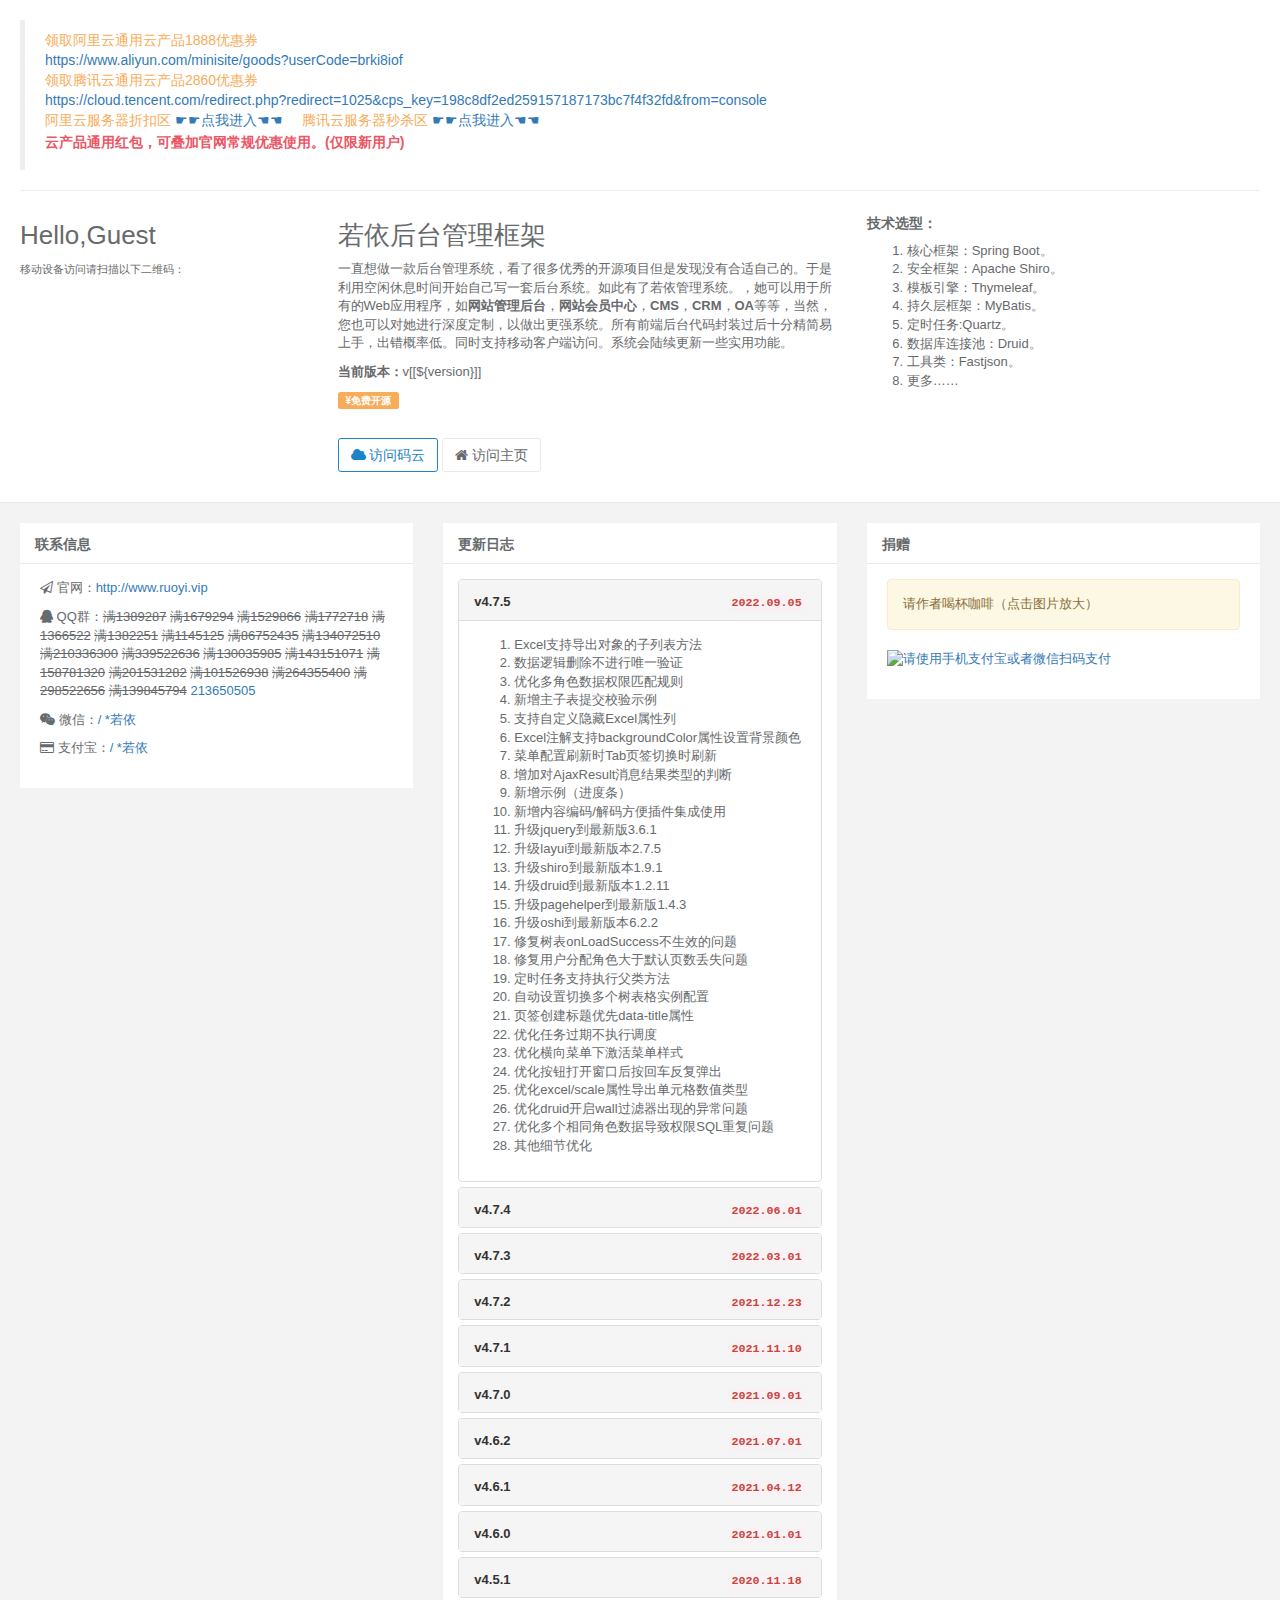
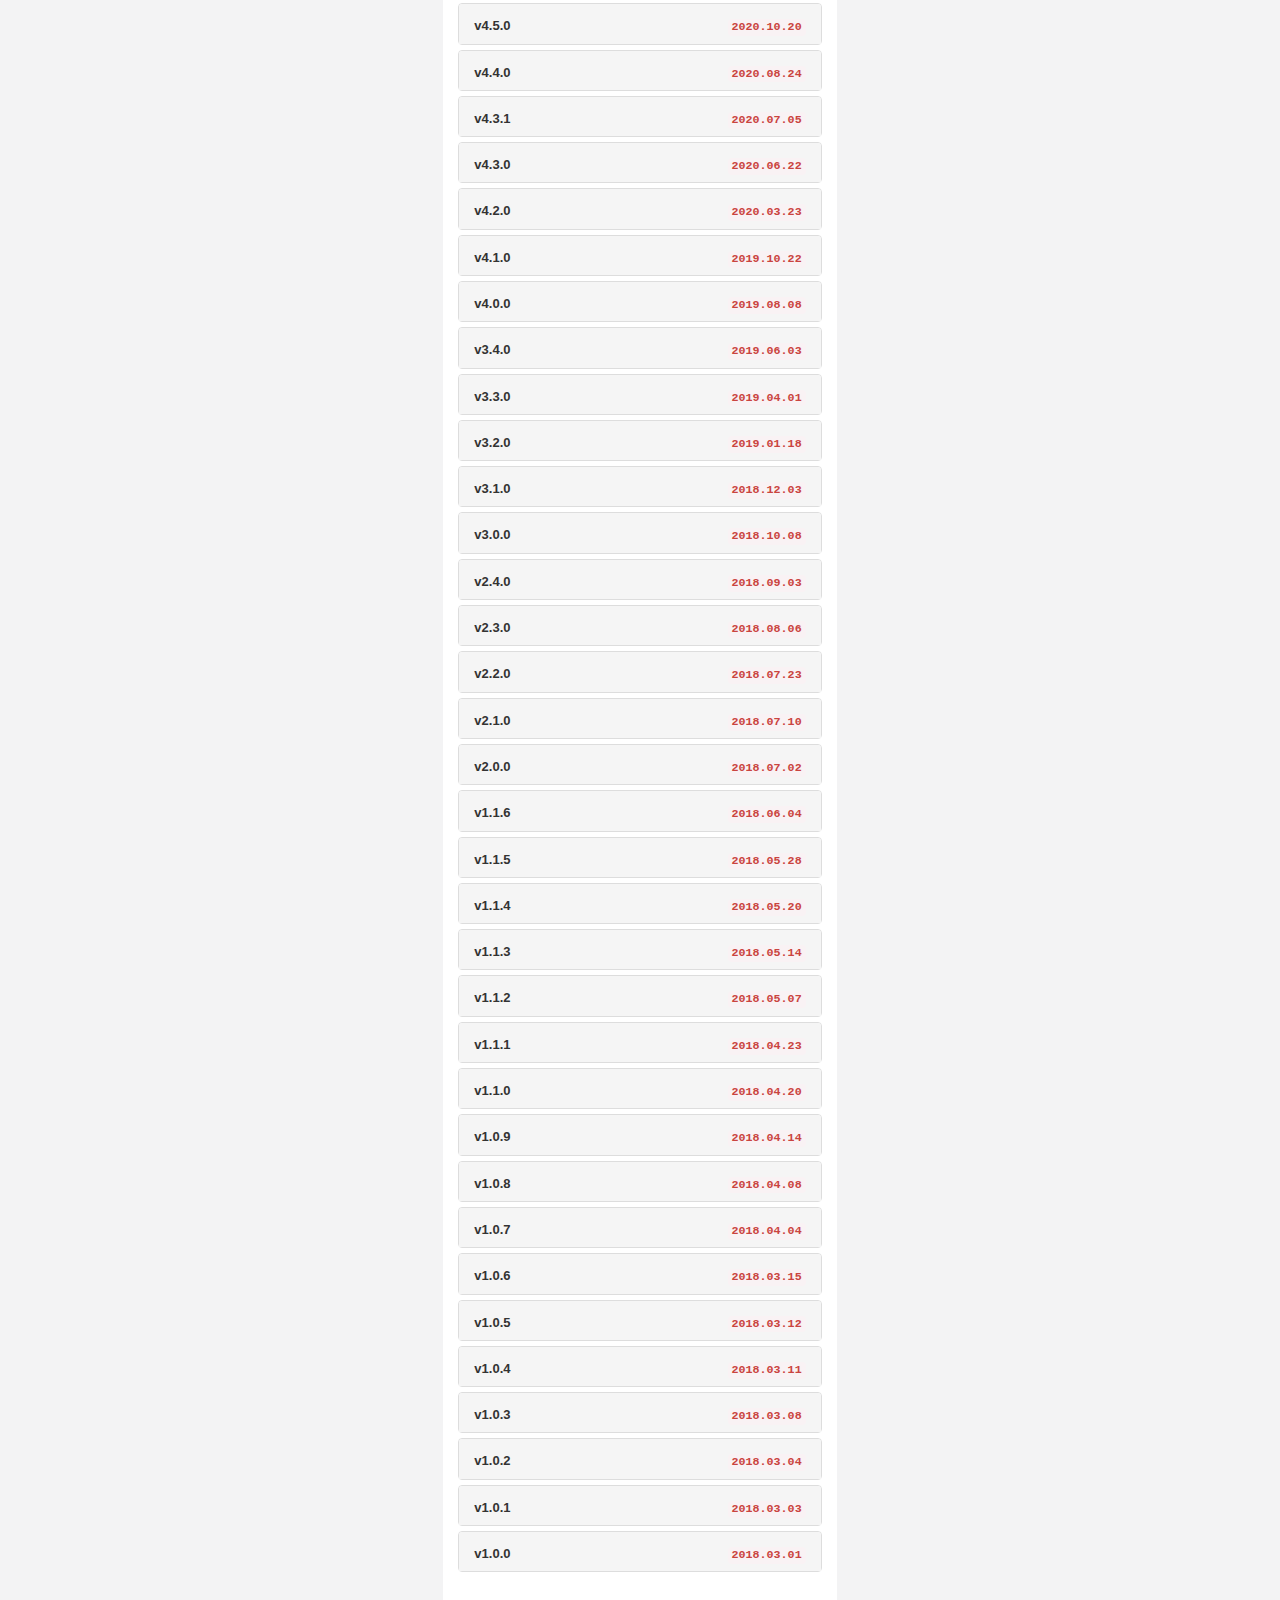
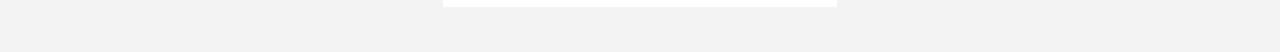
==== src/main/resources/templates/main.html @ b93d5a01 "pugg" ====
<!DOCTYPE html>
<html  lang="zh" xmlns:th="http://www.thymeleaf.org">
<head>
    <meta charset="utf-8">
    <meta name="viewport" content="width=device-width, initial-scale=1.0">
    <!--360浏览器优先以webkit内核解析-->
    <title>若依介绍</title>
    <link rel="shortcut icon" href="favicon.ico">
    <link href="../static/css/bootstrap.min.css" th:href="@{/css/bootstrap.min.css}" rel="stylesheet"/>
    <link href="../static/css/font-awesome.min.css" th:href="@{/css/font-awesome.min.css}" rel="stylesheet"/>
    <link href="../static/css/style.min.css" th:href="@{/css/style.min.css}" rel="stylesheet"/>
</head>

<body class="gray-bg">
    <div class="row border-bottom white-bg dashboard-header">
        <div class="col-sm-12">
            <blockquote class="text-warning" style="font-size:14px">
                                           领取阿里云通用云产品1888优惠券
                <br><a target="_blank" href="https://www.aliyun.com/minisite/goods?userCode=brki8iof">https://www.aliyun.com/minisite/goods?userCode=brki8iof</a><br>
                                           领取腾讯云通用云产品2860优惠券
                <br><a target="_blank" href="https://cloud.tencent.com/redirect.php?redirect=1025&cps_key=198c8df2ed259157187173bc7f4f32fd&from=console">https://cloud.tencent.com/redirect.php?redirect=1025&cps_key=198c8df2ed259157187173bc7f4f32fd&from=console</a><br>
                                           阿里云服务器折扣区 <a target="_blank" href="http://aly.ruoyi.vip">☛☛点我进入☚☚</a> &nbsp;&nbsp;&nbsp; 腾讯云服务器秒杀区 <a target="_blank" href="http://txy.ruoyi.vip">☛☛点我进入☚☚</a><br>
                <h4 class="text-danger">云产品通用红包，可叠加官网常规优惠使用。(仅限新用户)</h4>
            </blockquote>

            <hr>
        </div>
        <div class="col-sm-3">
            <h2>Hello,Guest</h2>
            <small>移动设备访问请扫描以下二维码：</small>
            <br>
            <br>
            <img th:src="@{/img/qr_code.png}" width="100%" style="max-width:264px;">
            <br>
        </div>
        <div class="col-sm-5">
            <h2>若依后台管理框架</h2>
            <p>一直想做一款后台管理系统，看了很多优秀的开源项目但是发现没有合适自己的。于是利用空闲休息时间开始自己写一套后台系统。如此有了若依管理系统。，她可以用于所有的Web应用程序，如<b>网站管理后台</b>，<b>网站会员中心</b>，<b>CMS</b>，<b>CRM</b>，<b>OA</b>等等，当然，您也可以对她进行深度定制，以做出更强系统。所有前端后台代码封装过后十分精简易上手，出错概率低。同时支持移动客户端访问。系统会陆续更新一些实用功能。</p>
            <p>
                <b>当前版本：</b><span>v[[${version}]]</span>
            </p>
            <p>
                <span class="label label-warning">&yen;免费开源</span>
            </p>
            <br>
            <p>
                <a class="btn btn-success btn-outline" href="https://gitee.com/y_project/RuoYi" target="_blank">
                    <i class="fa fa-cloud"> </i> 访问码云
                </a>
                <a class="btn btn-white btn-bitbucket" href="http://ruoyi.vip" target="_blank">
                    <i class="fa fa-home"></i> 访问主页
                </a>
            </p>
        </div>
        <div class="col-sm-4">
            <h4>技术选型：</h4>
            <ol>
                <li>核心框架：Spring Boot。</li>
                <li>安全框架：Apache Shiro。</li>
                <li>模板引擎：Thymeleaf。</li>
                <li>持久层框架：MyBatis。</li>
				<li>定时任务:Quartz。</li>
                <li>数据库连接池：Druid。</li>
                <li>工具类：Fastjson。</li>
                <li>更多……</li>
            </ol>
        </div>

    </div>
    <div class="wrapper wrapper-content">
        <div class="row">
            <div class="col-sm-4">

                <div class="ibox float-e-margins">
                    <div class="ibox-title">
                        <h5>联系信息</h5>

                    </div>
                    <div class="ibox-content">
                        <p><i class="fa fa-send-o"></i> 官网：<a href="http://www.ruoyi.vip" target="_blank">http://www.ruoyi.vip</a>
                        </p>
                        <p><i class="fa fa-qq"></i> QQ群：<s>满1389287</s> <s>满1679294</s> <s>满1529866</s> <s>满1772718</s> <s>满1366522</s> <s>满1382251</s> <s>满1145125</s> <s>满86752435</s> <s>满134072510</s> <s>满210336300</s> <s>满339522636</s> <s>满130035985</s> <s>满143151071</s> <s>满158781320</s> <s>满201531282</s> <s>满101526938</s> <s>满264355400</s> <s>满298522656</s> <s>满139845794</s> <a href="https://jq.qq.com/?_wv=1027&k=p86p2AJX" target="_blank">213650505</a> 
                        </p>
                        <p><i class="fa fa-weixin"></i> 微信：<a href="javascript:;">/ *若依</a>
                        </p>
                        <p><i class="fa fa-credit-card"></i> 支付宝：<a href="javascript:;" class="支付宝信息">/ *若依</a>
                        </p>
                    </div>
                </div>
            </div>
            <div class="col-sm-4">
                <div class="ibox float-e-margins">
                    <div class="ibox-title">
                        <h5>更新日志</h5>
                    </div>
                    <div class="ibox-content no-padding">
                        <div class="panel-body">
                            <div class="panel-group" id="version">
                            <div class="panel panel-default">
								<div class="panel-heading">
								   <h5 class="panel-title">
									   <a data-toggle="collapse" data-parent="#version" href="#v475">v4.7.5</a><code class="pull-right">2022.09.05</code>
								   </h5>
								</div>
								<div id="v475" class="panel-collapse collapse in">
									<div class="panel-body">
									   <ol>
									        <li>Excel支持导出对象的子列表方法</li>
									        <li>数据逻辑删除不进行唯一验证</li>
									        <li>优化多角色数据权限匹配规则</li>
									        <li>新增主子表提交校验示例</li>
									        <li>支持自定义隐藏Excel属性列</li>
									        <li>Excel注解支持backgroundColor属性设置背景颜色</li>
									        <li>菜单配置刷新时Tab页签切换时刷新</li>
									        <li>增加对AjaxResult消息结果类型的判断</li>
									        <li>新增示例（进度条）</li>
									        <li>新增内容编码/解码方便插件集成使用</li>
									        <li>升级jquery到最新版3.6.1</li>
									        <li>升级layui到最新版本2.7.5</li>
									        <li>升级shiro到最新版本1.9.1</li>
									        <li>升级druid到最新版本1.2.11</li>
									        <li>升级pagehelper到最新版1.4.3</li>
									        <li>升级oshi到最新版本6.2.2</li>
									        <li>修复树表onLoadSuccess不生效的问题</li>
											<li>修复用户分配角色大于默认页数丢失问题</li>
									        <li>定时任务支持执行父类方法</li>
									        <li>自动设置切换多个树表格实例配置</li>
									        <li>页签创建标题优先data-title属性</li>
									        <li>优化任务过期不执行调度</li>
									        <li>优化横向菜单下激活菜单样式</li>
									        <li>优化按钮打开窗口后按回车反复弹出</li>
									        <li>优化excel/scale属性导出单元格数值类型</li>
									        <li>优化druid开启wall过滤器出现的异常问题</li>
									        <li>优化多个相同角色数据导致权限SQL重复问题</li>
									        <li>其他细节优化</li>
										</ol>
									</div>
								</div>
							</div>
                            <div class="panel panel-default">
								<div class="panel-heading">
								   <h5 class="panel-title">
									   <a data-toggle="collapse" data-parent="#version" href="#v474">v4.7.4</a><code class="pull-right">2022.06.01</code>
								   </h5>
								</div>
								<div id="v474" class="panel-collapse collapse">
									<div class="panel-body">
									   <ol>
									        <li>用户头像上传图片格式限制</li>
									        <li>Excel注解支持color属性设置字体颜色</li>
									        <li>设置分页参数默认值</li>
									        <li>主子表操作列新增单个删除</li>
									        <li>定时任务检查Bean包名是否为白名单配置</li>
									        <li>升级spring-boot到最新版本2.5.14</li>
									        <li>升级shiro到最新版本1.9.0</li>
									        <li>升级oshi到最新版本6.1.6</li>
									        <li>升级fastjson到最新版1.2.83 安全修复版本</li>
									        <li>文件上传兼容Weblogic环境</li>
									        <li>新增清理分页的线程变量方法</li>
									        <li>新增获取不带后缀文件名称方法</li>
									        <li>用户缓存信息添加部门ancestors祖级列表</li>
									        <li>自定义ShiroFilterFactoryBean防止中文请求被拦截</li>
									        <li>字典类型必须以字母开头，且只能为（小写字母，数字，下滑线）</li>
									        <li>优化IP地址获取到多个的问题</li>
									        <li>优化表格冻结列阴影效果显示</li>
									        <li>优化菜单侧边栏滚动条尺寸及颜色</li>
									        <li>优化显示顺序orderNum类型为整型</li>
									        <li>优化接口使用泛型使其看到响应属性字段</li>
									        <li>优化导出数据LocalDateTime类型无数据问题</li>
									        <li>修复导入Excel时字典字段类型为Long转义为空问题</li>
									        <li>优化导出excel单元格验证,包含变更为开头.防止正常内容被替换</li>
									        <li>修复URL类型回退键被禁止问题</li>
									        <li>修复表格客户端分页序号显示错误问题</li>
									        <li>修复代码生成拖拽多次出现的排序不正确问题</li>
									        <li>修复表格打印组件不识别多层对象属性值问题</li>
									        <li>修复操作日志查询类型条件为0时会查到所有数据</li>
									        <li>修复Excel注解prompt/combo同时使用不生效问题</li>
									        <li>修复初始化多表格处理回调函数时获取的表格配置不一致问题</li>
									        <li>其他细节优化</li>
										</ol>
									</div>
								</div>
							</div>
                            <div class="panel panel-default">
								<div class="panel-heading">
								   <h5 class="panel-title">
									   <a data-toggle="collapse" data-parent="#version" href="#v473">v4.7.3</a><code class="pull-right">2022.03.01</code>
								   </h5>
								</div>
								<div id="v473" class="panel-collapse collapse">
									<div class="panel-body">
									   <ol>
									        <li>表格树支持分页/异步加载</li>
									        <li>代码生成预览支持复制内容</li>
									        <li>定时任务默认保存到内存中执行</li>
									        <li>代码生成同步保留必填/类型选项</li>
									        <li>页面若未匹配到字典标签则返回原字典值</li>
									        <li>用户访问控制时校验数据权限，防止越权</li>
									        <li>导出Excel时屏蔽公式，防止CSV注入风险</li>
									        <li>升级spring-boot到最新版本2.5.10</li>
									        <li>升级spring-boot-mybatis到最新版2.2.2</li>
									        <li>升级pagehelper到最新版1.4.1</li>
									        <li>升级oshi到最新版本6.1.2</li>
									        <li>升级bootstrap-table到最新版本1.19.1</li>
									        <li>服务监控新增运行参数信息显示</li>
									        <li>定时任务目标字符串验证包名白名单</li>
									        <li>文件上传接口新增原/新文件名返回参数</li>
									        <li>定时任务屏蔽违规的字符</li>
									        <li>分页数据新增分页参数合理化参数</li>
									        <li>表格父子视图添加点击事件打开示例</li>
									        <li>优化上传文件名称命名规则</li>
									        <li>优化加载字典缓存数据</li>
									        <li>优化任务队列满时任务拒绝策略</li>
									        <li>优化IE11上传预览不显示的问题</li>
									        <li>优化Excel格式化不同类型的日期对象</li>
									        <li>优化国际化配置多余的zh请求问题</li>
									        <li>优化新版Chrome浏览器回退出现的遮罩层</li>
									        <li>修复EMAIL类型回退键被禁止问题</li>
									        <li>修复Xss注解字段值为空时的异常问题</li>
									        <li>其他细节优化</li>
										</ol>
									</div>
								</div>
							</div>
                            <div class="panel panel-default">
								<div class="panel-heading">
								   <h5 class="panel-title">
									   <a data-toggle="collapse" data-parent="#version" href="#v472">v4.7.2</a><code class="pull-right">2021.12.23</code>
								   </h5>
								</div>
								<div id="v472" class="panel-collapse collapse">
									<div class="panel-body">
									   <ol>
									        <li>自定义xss校验注解实现</li>
									        <li>进入修改页面方法添加权限标识</li>
									        <li>代码生成创建按钮添加超级管理员权限</li>
									        <li>代码生成创建表检查关键字，防止注入风险</li>
									        <li>修复定时任务多参数逗号分隔的问题</li>
									        <li>修复表格插件一起使用出现的声明报错问题</li>
									        <li>修复代码生成主子表模板删除方法缺少事务</li>
									        <li>升级oshi到最新版本v5.8.6</li>
									        <li>升级velocity到最新版本2.3</li>
									        <li>升级fastjson到最新版1.2.79</li>
									        <li>升级log4j2到最新版2.17.0 防止漏洞风险</li>
									        <li>升级thymeleaf到最新版3.0.14 阻止远程代码执行漏洞</li>
									        <li>优化修改/授权角色实时生效</li>
									        <li>修整tomcat配置参数已过期问题</li>
									        <li>前端添加单独的二代身份证校验</li>
									        <li>优化新增部门时验证用户所属部门</li>
									        <li>优化查询用户的角色组&岗位组代码</li>
									        <li>请求分页方法设置成通用方便灵活调用</li>
									        <li>优化日期类型错误提示与图标重叠问题</li>
									        <li>其他细节优化</li>
										</ol>
									</div>
								</div>
							</div>
                            <div class="panel panel-default">
								<div class="panel-heading">
								   <h5 class="panel-title">
									   <a data-toggle="collapse" data-parent="#version" href="#v471">v4.7.1</a><code class="pull-right">2021.11.10</code>
								   </h5>
								</div>
								<div id="v471" class="panel-collapse collapse">
									<div class="panel-body">
									   <ol>
									        <li>新增是否开启页签功能</li>
									        <li>代码生成的模块增加创建表功能</li>
									        <li>Excel导入支持@Excels注解</li>
									        <li>Excel注解支持导入导出标题信息</li>
									        <li>Excel注解支持自定义数据处理器</li>
									        <li>日志注解新增是否保存响应参数</li>
									        <li>防重提交注解支持配置间隔时间/提示消息</li>
									        <li>网页部分操作禁止使用后退键（Backspace）</li>
									        <li>实例演示中增加多层窗口获取值</li>
									        <li>弹出层openOptions增加动画属性</li>
									        <li>升级spring-boot到最新版本2.5.6</li>
									        <li>升级spring-boot-mybatis到最新版2.2.0</li>
									        <li>升级pagehelper到最新版1.4.0</li>
									        <li>升级oshi到最新版本v5.8.2</li>
									        <li>升级druid到最新版1.2.8</li>
									        <li>升级fastjson到最新版1.2.78</li>
									        <li>升级thymeleaf-extras-shiro到最新版本v2.1.0</li>
									        <li>升级bootstrap-fileinput到最新版本v5.2.4</li>
									        <li>修改阿里云maven仓库地址为新版地址</li>
									        <li>定时任务屏蔽违规字符</li>
									        <li>增加sendGet无参请求方法</li>
									        <li>代码生成去掉多余的排序字段</li>
									        <li>优化启动脚本参数优化</li>
									        <li>优化页签关闭右侧清除iframe元素</li>
									        <li>优化多表格切换表单查询参数</li>
									        <li>优化表格实例切换event不能为空</li>
									        <li>优化mybatis全局默认的执行器</li>
									        <li>优化导入Excel数据关闭时清理file</li>
									        <li>优化Excel导入图片可能出现的异常</li>
									        <li>优化记录登录信息，防止不必要的修改</li>
									        <li>优化aop语法，使用spring自动注入注解</li>
									        <li>修复无法被反转义问题</li>
									        <li>修复拖拽行数据错位问题</li>
									        <li>修复新窗口打开页面关闭弹窗报错</li>
									        <li>修复富文本回退键被禁止&控制台报错问题</li>
									        <li>修复自定义弹出层全屏参数无效问题</li>
									        <li>修复树表代码生成短字段无法识别问题</li>
									        <li>修复apple/webkit浏览器时间无法格式化</li>
									        <li>修复后端主子表代码模板方法名生成错误问题</li>
									        <li>修复swagger没有指定dataTypeClass导致启动出现warn日志</li>
									        <li>其他细节优化</li>
										</ol>
									</div>
								</div>
							</div>
                            <div class="panel panel-default">
								<div class="panel-heading">
								   <h5 class="panel-title">
									   <a data-toggle="collapse" data-parent="#version" href="#v470">v4.7.0</a><code class="pull-right">2021.09.01</code>
								   </h5>
								</div>
								<div id="v470" class="panel-collapse collapse">
									<div class="panel-body">
									   <ol>
									        <li>优化弹出层显示在顶层窗口</li>
									        <li>定时任务支持在线生成cron表达式</li>
									        <li>Excel注解支持Image图片导入</li>
									        <li>支持配置是否开启记住我功能</li>
									        <li>修改时检查用户数据权限范围</li>
									        <li>表单重置开始/结束时间控件</li>
									        <li>新增多图上传示例</li>
									        <li>启用父部门状态排除顶级节点</li>
									        <li>富文本默认dialogsInBody属性</li>
									        <li>去除默认分页合理化参数</li>
									        <li>顶部菜单跳转添加绝对路径</li>
									        <li>升级oshi到最新版本v5.8.0</li>
									        <li>升级shiro到最新版本v1.8.0</li>
									        <li>升级commons.io到最新版本v2.11.0</li>
									        <li>升级jquery到最新版v3.6.0</li>
									        <li>升级icheck到最新版v1.0.3</li>
									        <li>升级layer到最新版本v3.5.1</li>
									        <li>升级layui到最新版本v2.6.8</li>
									        <li>升级laydate到最新版本v5.3.1</li>
									        <li>升级select2到最新版v4.0.13</li>
									        <li>升级cropper到最新版本v1.5.12</li>
									        <li>升级summernote到最新版本v0.8.18</li>
									        <li>升级duallistbox到最新版本v3.0.9</li>
									        <li>升级jquery.validate到最新版本v1.19.3</li>
									        <li>升级bootstrap-suggest到最新版本v0.1.29</li>
									        <li>升级bootstrap-select到最新版本v1.13.18</li>
									        <li>升级bootstrap-fileinput到最新版本v5.2.3</li>
									        <li>查询表格指定列值增加是否去重属性</li>
									        <li>删除sourceMappingURL源映射</li>
									        <li>去除多余的favicon.ico引入</li>
									        <li>优化代码生成模板</li>
									        <li>优化XSS跨站脚本过滤</li>
									        <li>补充定时任务表字段注释</li>
									        <li>定时任务屏蔽ldap远程调用</li>
									        <li>定时任务屏蔽http(s)远程调用</li>
									        <li>定时任务对检查异常进行事务回滚</li>
									        <li>调度日志详细页添加关闭按钮</li>
									        <li>优化异常打印输出信息</li>
									        <li>优化移动端进入首页样式</li>
									        <li>优化用户操作不能删除自己</li>
									        <li>默认开始/结束时间绑定控件选择类型</li>
									        <li>其他细节优化</li>
										</ol>
									</div>
								</div>
							</div>
                            <div class="panel panel-default">
								<div class="panel-heading">
								   <h5 class="panel-title">
									   <a data-toggle="collapse" data-parent="#version" href="#v462">v4.6.2</a><code class="pull-right">2021.07.01</code>
								   </h5>
								</div>
								<div id="v462" class="panel-collapse collapse">
									<div class="panel-body">
									   <ol>
									        <li>优化参数&字典缓存操作</li>
									        <li>新增表格参数（导出方式&导出文件类型）</li>
									        <li>新增表格示例（自定义视图分页）</li>
									        <li>新增示例（表格列拖拽）</li>
									        <li>集成yuicompressor实现(CSS/JS压缩)</li>
									        <li>新增表格参数（是否支持打印页面showPrint）</li>
									        <li>支持bat脚本执行应用</li>
									        <li>修复存在的SQL注入漏洞问题</li>
									        <li>定时任务屏蔽rmi远程调用</li>
									        <li>导出Excel文件支持数据流下载方式</li>
									        <li>实例演示弹层组件增加相册层示例</li>
									        <li>删除操作日志记录信息</li>
									        <li>增加表格重置分页的参数</li>
									        <li>限制超级管理员不允许操作</li>
									        <li>树级结构更新子节点使用replaceFirst</li>
									        <li>支持动态生成密匙，防止默认密钥泄露</li>
									        <li>升级pagehelper到最新版1.3.1</li>
									        <li>升级oshi到最新版本v5.7.4</li>
									        <li>升级swagger到最新版本v3.0.0</li>
									        <li>升级commons.io到最新版本v2.10.0</li>
									        <li>升级commons.fileupload到最新版本v1.4</li>
									        <li>升级bootstrap-table到最新版本v1.18.3</li>
									        <li>升级druid到最新版本v1.2.6</li>
									        <li>升级fastjson到最新版1.2.76</li>
									        <li>升级layui到最新版本v2.6.6</li>
									        <li>升级layer到最新版本v3.5.0</li>
									        <li>升级laydate到最新版本v5.3.0</li>
									        <li>优化表格树移动端&边框显示</li>
									        <li>新增表格刷新options配置方法</li>
									        <li>优化图片工具类读取文件，防止异常</li>
									        <li>修复表格图片预览移动端宽高无效问题</li>
									        <li>主子表通用操作封装处理增加文本域类型</li>
									        <li>日志注解兼容获取json类型的参数</li>
									        <li>修复表单向导插件有滚动条时底部工具栏无法固定问题</li>
									        <li>修复导出角色数据范围翻译缺少仅本人</li>
									        <li>修正Velocity模板初始字符集</li>
									        <li>升级mybatis到最新版3.5.6 阻止远程代码执行漏洞</li>
									        <li>优化代码生成导出模板名称</li>
									        <li>修改个人中心密码长度提醒</li>
									        <li>实例演示中弹出表格增加以回调形式回显到父窗体</li>
									        <li>修复登录页面弹窗文字不显示的问题</li>
									        <li>其他细节优化</li>
										</ol>
									</div>
								</div>
							</div>
                            <div class="panel panel-default">
								<div class="panel-heading">
								   <h5 class="panel-title">
									   <a data-toggle="collapse" data-parent="#version" href="#v461">v4.6.1</a><code class="pull-right">2021.04.12</code>
								   </h5>
								</div>
								<div id="v461" class="panel-collapse collapse">
									<div class="panel-body">
									   <ol>
									        <li>新增IE浏览器版本过低提示页面</li>
									        <li>新增详细信息tab页签方式</li>
									        <li>新增解锁屏幕打开上次页签</li>
									        <li>数据监控默认账户密码防止越权访问</li>
									        <li>新增表格示例（导出选择列）</li>
									        <li>个人信息添加手机&邮箱重复验证</li>
									        <li>个人中心刷新后样式问题</li>
									        <li>操作日志返回参数添加非空验证</li>
									        <li>velocity剔除commons-collections版本，防止3.2.1版本的反序列化漏洞</li>
									        <li>子表模板默认日期格式化</li>
									        <li>代码生成预览语言根据后缀名高亮显示</li>
									        <li>代码生成主子表相同字段导致数据问题</li>
									        <li>升级SpringBoot到最新版本2.2.13</li>
									        <li>升级shiro到最新版1.7.1 阻止身份认证绕过漏洞</li>
									        <li>升级bootstrapTable到最新版本v1.18.2</li>
									        <li>升级bootstrapTable相关组件到最新版本v1.18.2</li>
									        <li>升级fastjson到最新版1.2.75</li>
									        <li>升级druid到最新版本v1.2.4</li>
									        <li>升级oshi到最新版本v5.6.0</li>
									        <li>修改ip字段长度防止ipv6地址长度不够</li>
									        <li>搜索建议示例选择后隐藏列表</li>
									        <li>主子表示例增加初始化数据</li>
									        <li>优化Excel导入增加空行判断</li>
									        <li>修复横向菜单无法打开页签问题</li>
									        <li>修复导入数据为负浮点数时，导入结果会丢失精度问题</li>
									        <li>优化更多操作按钮左侧移入内容闪现消失情况</li>
									        <li>修复主子表提交中列隐藏后出现列偏移问题</li>
									        <li>单据打印网页时通过hidden-print隐藏元素</li>
									        <li>表格销毁清除记住选择数据</li>
									        <li>增加表格动态列示例</li>
									        <li>代码生成选择主子表关联元素必填</li>
									        <li>tree根据Id和Name选中指定节点增加空判断</li>
									        <li>其他细节优化</li>
										</ol>
									</div>
								</div>
							</div>
                            <div class="panel panel-default">
								<div class="panel-heading">
								   <h5 class="panel-title">
									   <a data-toggle="collapse" data-parent="#version" href="#v46">v4.6.0</a><code class="pull-right">2021.01.01</code>
								   </h5>
								</div>
								<div id="v46" class="panel-collapse collapse">
									<div class="panel-body">
									   <ol>
									        <li>新增缓存监控管理</li>
									        <li>新增锁定屏幕功能</li>
									        <li>菜单新增是否刷新页面</li>
									        <li>删除用户和角色解绑关联</li>
									        <li>新增密码强度字符范围提示</li>
									        <li>防止匿名访问进行过滤</li>
									        <li>升级SpringBoot到最新版本2.2.12</li>
									        <li>升级poi到最新版本4.1.2</li>
									        <li>升级bitwalker到最新版本1.21</li>
									        <li>升级bootstrap-fileinput到最新版本5.1.3</li>
									        <li>升级bootstrapTable到最新版本v1.18.0</li>
									        <li>升级bootstrapTable相关组件到最新版本v1.18.0</li>
									        <li>升级oshi到最新版本v5.3.6</li>
									        <li>新增示例（标签 & 提示）</li>
									        <li>添加单据打印示例</li>
									        <li>修改表格初始参数sortName默认值为undefined</li>
									        <li>新增表格参数（自定义打印页面模板printPageBuilder）</li>
									        <li>新增表格参数（是否显示行间隔色striped）</li>
									        <li>新增表格参数（渲染完成后执行的事件onPostBody）</li>
									        <li>Excel注解支持Image图片导出</li>
									        <li>Excel支持注解align对齐方式</li>
									        <li>Excel支持导入Boolean型数据</li>
									        <li>主子表操作添加通用addColumn方法</li>
									        <li>代码生成日期控件区分范围</li>
									        <li>代码生成数据库文本类型生成表单文本域</li>
									        <li>修复生成主子表外键名错误</li>
									        <li>选项卡新增是否刷新属性</li>
									        <li>修复树表格表头跟表格宽度不同步的问题</li>
									        <li>表格树加载完成触发tooltip方法</li>
									        <li>使用widthUnit定义树表格选项单位</li>
									        <li>修复主子表editColumn序列问题</li>
									        <li>修复添加全屏在无参数时没有替换url参数问题</li>
									        <li>弹出层openOptions移动端自适应</li>
									        <li>防止错误页返回主页出现嵌套问题</li>
									        <li>设置回显数据字典验证防止空值</li>
									        <li>其他细节优化</li>
										</ol>
									</div>
								</div>
							</div>
                            <div class="panel panel-default">
								<div class="panel-heading">
								   <h5 class="panel-title">
									   <a data-toggle="collapse" data-parent="#version" href="#v451">v4.5.1</a><code class="pull-right">2020.11.18</code>
								   </h5>
								</div>
								<div id="v451" class="panel-collapse collapse">
									<div class="panel-body">
									   <ol>
									        <li>阻止任意文件下载漏洞</li>
									        <li>升级shiro到最新版1.7.0 阻止权限绕过漏洞</li>
									        <li>升级druid到最新版本v1.2.2</li>
									        <li>新增表格行触发事件（onCheck、onUncheck、onCheckAll、onUncheckAll）</li>
									        <li>修复多页签关闭非当前选项出现空白问题</li>
									        <li>代码生成预览支持高亮显示</li>
									        <li>mapperLocations配置支持分隔符</li>
									        <li>权限信息调整</li>
									        <li>个人中心头像和上传头像增加默认图片</li>
									        <li>全局配置类保持和其他应用命名相同</li>
										</ol>
									</div>
								</div>
							</div>
                            <div class="panel panel-default">
								<div class="panel-heading">
								   <h5 class="panel-title">
									   <a data-toggle="collapse" data-parent="#version" href="#v45">v4.5.0</a><code class="pull-right">2020.10.20</code>
								   </h5>
								</div>
								<div id="v45" class="panel-collapse collapse">
									<div class="panel-body">
									   <ol>
									        <li>新增菜单导航显示风格（default为左侧导航菜单，topnav为顶部导航菜单）</li>
									        <li>菜单&数据权限新增（展开/折叠 全选/全不选 父子联动）</li>
									        <li>账号密码支持自定义更新周期</li>
									        <li>初始密码支持自定义修改策略</li>
									        <li>新增校验用户修改新密码不能与旧密码相同</li>
									        <li>添加检查密码范围支持的特殊字符包括：~!@#$%^&*()-=_+</li>
									        <li>注册账号设置默认用户名称及密码最后更新时间</li>
									        <li>去除用户手机邮箱部门必填验证</li>
									        <li>新增日期格式化方法</li>
									        <li>代码生成添加bit类型</li>
									        <li>树结构加载添加callBack回调方法</li>
									        <li>修复用户管理页面滚动返回顶部条失效</li>
									        <li>修复代码生成模板文件上传组件缺少ctx的问题</li>
									        <li>限制系统内置参数不允许删除</li>
									        <li>新增表格列宽拖动插件</li>
									        <li>新增Ajax局部刷新demo</li>
									        <li>新增是否开启页脚功能</li>
									        <li>新增表格参数（通过自定义函数设置标题样式headerStyle）</li>
									        <li>新增表格参数（通过自定义函数设置页脚样式footerStyle）</li>
									        <li>修复窗体大小改变后浮动提示框失效问题</li>
									        <li>生成代码补充必填样式</li>
									        <li>生成页面时不忽略remark属性</li>
									        <li>字典数据列表页添加关闭按钮</li>
									        <li>Excel注解支持自动统计数据总和</li>
									        <li>升级springboot到2.1.17 提升安全性</li>
									        <li>升级pagehelper到最新版1.3.0</li>
									        <li>升级druid到最新版本v1.2.1</li>
									        <li>升级fastjson到最新版1.2.74</li>
									        <li>升级bootstrap-fileinput到最新版本5.1.2</li>
									        <li>升级oshi到最新版本v5.2.5</li>
									        <li>表单向导插件更换为jquery-smartwizard</li>
									        <li>修改主子表提交示例代码防止渲染失效</li>
									        <li>添加导入数据弹出窗体自定义宽高</li>
									        <li>用户信息参数返回忽略掉密码字段</li>
									        <li>优化关闭窗体添加index参数</li>
									        <li>回显数据字典（字符串数组）增加空值判断</li>
									        <li>修改前端密码长度校验和错误提示不符问题</li>
									        <li>AjaxResult重写put方法，以方便链式调用</li>
									        <li>增强验证码校验的语义，更易懂</li>
									        <li>导入excel整形值校验优化</li>
									        <li>Excel导出类型NUMERIC支持精度浮点类型</li>
									        <li>导出Excel调整targetAttr获取值方法，防止get方法不规范</li>
									        <li>输入框组验证错误后置图标提示颜色</li>
									        <li>上传媒体类型添加视频格式</li>
									        <li>数据权限判断参数类型</li>
									        <li>修正数据库字符串类型nvarchar</li>
									        <li>优化递归子节点</li>
									        <li>修复多表格搜索formId无效</li>
									        <li>其他细节优化</li>
										</ol>
									</div>
								</div>
							</div>
                            <div class="panel panel-default">
								<div class="panel-heading">
								   <h5 class="panel-title">
									   <a data-toggle="collapse" data-parent="#version" href="#v44">v4.4.0</a><code class="pull-right">2020.08.24</code>
								   </h5>
								</div>
								<div id="v44" class="panel-collapse collapse">
									<div class="panel-body">
									   <ol>
									        <li>升级bootstrapTable到最新版本1.17.1</li>
									        <li>升级shiro到最新版1.6.0 阻止权限绕过漏洞</li>
									        <li>升级fastjson到最新版1.2.73</li>
									        <li>代码生成支持同步数据库</li>
									        <li>代码生成支持富文本控件</li>
									        <li>用户密码支持自定义配置规则</li>
									        <li>新增表格自动刷新插件</li>
									        <li>新增表格打印配置插件</li>
									        <li>更换图片裁剪工具为cropper</li>
									        <li>Excel支持sort导出排序</li>
									        <li>代码生成支持自定义路径</li>
									        <li>代码生成支持选择上级菜单</li>
									        <li>代码生成支持上传控件</li>
									        <li>新增表格参数（自定义加载文本的字体大小loadingFontSize）</li>
									        <li>Excel注解支持设置BigDecimal精度&舍入规则</li>
									        <li>操作日志记录排除敏感属性字段</li>
									        <li>修复不同浏览器附件下载中文名乱码的问题</li>
									        <li>用户分配角色不允许选择超级管理员角色</li>
									        <li>更换表格冻结列插件</li>
									        <li>添加右侧冻结列示例</li>
									        <li>升级表格行编辑&移动端适应插件</li>
									        <li>修复更新表格插件后无法设置实例配置问题</li>
									        <li>修复更新表格插件后导致的主子表错误</li>
									        <li>修复页面存在多表格，回调函数res数据不正确问题</li>
									        <li>强退&过期清理登录帐号缓存会话</li>
									        <li>表格树标题内容支持html语义化标签</li>
									        <li>修复配置应用的访问路径首页页签重复问题</li>
									        <li>优化openTab打开时滚动到当前页签</li>
									        <li>表格请求方式method支持自定义配置</li>
									        <li>菜单页签联动优化</li>
									        <li>用户邮箱长度限制修改为50</li>
									        <li>主子表示例添加日期格式案例</li>
									        <li>修改表格行内编辑示例旧值参数</li>
									        <li>操作日志查询方式调整</li>
									        <li>唯一限制条件只返回单条数据</li>
									        <li>修改Excel设置STRING单元格类型</li>
									        <li>添加获取当前的环境配置方法</li>
									        <li>截取返回参数长度，防止超出异常</li>
									        <li>定时任务cron表达式验证</li>
									        <li>拆分表格插件，按需引入</li>
									        <li>多行文本框补齐必填错误提示背景</li>
									        <li>其他细节优化</li>
										</ol>
									</div>
								</div>
							</div>
                            <div class="panel panel-default">
								<div class="panel-heading">
								   <h5 class="panel-title">
									   <a data-toggle="collapse" data-parent="#version" href="#v431">v4.3.1</a><code class="pull-right">2020.07.05</code>
								   </h5>
								</div>
								<div id="v431" class="panel-collapse collapse">
									<div class="panel-body">
									   <ol>
									        <li>国家信息安全漏洞（请务必保持cipherKey密钥唯一性）</li>
									        <li>升级shiro到最新版1.5.3 阻止权限绕过漏洞</li>
									        <li>修改验证码在使用后清除，防止多次使用</li>
									        <li>检查字符支持小数点&降级改成异常提醒</li>
									        <li>openOptions函数中加入自定义maxmin属性</li>
									        <li>支持openOptions方法最大化</li>
									        <li>支持openOptions方法多个按钮回调</li>
									        <li>新增isLinkage支持页签与菜单联动</li>
									        <li>修改代码生成导入表结构出现异常页面不提醒问题</li>
									        <li>优化用户头像发生错误，则显示一个默认头像</li>
									        <li>Excel导出支持字典类型</li>
										</ol>
									</div>
								</div>
							</div>
                            <div class="panel panel-default">
								<div class="panel-heading">
								   <h5 class="panel-title">
									   <a data-toggle="collapse" data-parent="#version" href="#v43">v4.3.0</a><code class="pull-right">2020.06.22</code>
								   </h5>
								</div>
								<div id="v43" class="panel-collapse collapse">
									<div class="panel-body">
									   <ol>
									        <li>代码生成模板支持主子表</li>
									        <li>代码生成显示类型支持复选框</li>
									        <li>前端表单样式修改成圆角</li>
									        <li>新增回显数据字典（字符串数组）</li>
									        <li>修复浏览器手动缩放比例后菜单无法自适应问题</li>
									        <li>限制用户不允许选择系统管理员角色</li>
									        <li>用户信息添加输入框组图标&鼠标按下显示密码</li>
									        <li>升级fastjson到最新版1.2.70 修复高危安全漏洞</li>
									        <li>升级Bootstrap版本到v3.3.7</li>
									        <li>修复selectColumns方法获取子对象数据无效问题</li>
									        <li>修改数据源类型优先级，先根据方法，再根据类</li>
									        <li>修改上级部门（选择项排除本身和下级）</li>
									        <li>首页菜单显示调整</li>
									        <li>添加是否开启swagger配置</li>
									        <li>新增示例（主子表提交）</li>
									        <li>新增示例（多级联动下拉示例）</li>
									        <li>新增示例（表格属性data数据加载）</li>
									        <li>新增表格列参数（是否列选项可见ignore）</li>
									        <li>新增表格参数（是否启用显示卡片视图cardView）</li>
									        <li>新增表格参数（是否显示全屏按钮showFullscreen）</li>
									        <li>新增表格参数（是否启用分页条无限循环的功能paginationLoop）</li>
									        <li>新增表格参数（是否显示表头showHeader）</li>
									        <li>表格添加显示/隐藏所有列方法 showAllColumns/hideAllColumns</li>
									        <li>修复部分情况节点不展开问题</li>
									        <li>修复关闭标签页后刷新还是上次地址问题</li>
									        <li>修复选择菜单后刷新页面，菜单箭头显示不对问题</li>
											<li>修复jquery表单序列化时复选框未选中不会序列化到对象中问题</li>
											<li>Excel支持readConverterExp读取字符串组内容</li>
									        <li>更换IP地址查询接口</li>
									        <li>默认关闭获取ip地址</li>
									        <li>操作处理ajaxSuccess判断修正</li>
									        <li>HttpUtils.sendPost()方法，参数无需拼接参数到url</li>
									        <li>通用http发送方法增加参数 contentType 编码类型</li>
									        <li>HTML过滤器不替换&实体</li>
									        <li>代码生成浮点型改用BigDecimal</li>
									        <li>修复表单构建单选和多选框渲染问题</li>
									        <li>代码生成模板调整，字段为String并且必填则加空串条件</li>
									        <li>字典数据查询列表根据dictSort升序排序</li>
									        <li>修复树表对imageView和tooltip方法无效问题</li>
									        <li>修复Long类型比较相等问题调整</li>
									        <li>示例demo页面清除html链接，防止点击后跳转出现404</li>
									        <li>在线用户强退方法合并</li>
									        <li>添加校验部门包含未停用的子部门</li>
									        <li>取消回车自动提交表单</li>
									        <li>'A','I','BUTTON' 标签忽略clickToSelect事件，防止点击操作按钮时选中</li>
									        <li>邮箱显示截取部分字符串，防止低分辨率错位</li>
									        <li>代码生成列属性根据sort排序</li>
									        <li>修复更多操作部分浏览器不兼容情况</li>
									        <li>图片预览事件属性修正</li>
									        <li>修复冻结列排序样式无效问题</li>
									        <li>修复context-path的情况下个人中心刷新导致样式问题</li>
									        <li>全屏editFull打开适配表树</li>
									        <li>其他细节优化</li>
										</ol>
									</div>
								</div>
							</div>
                            <div class="panel panel-default">
								<div class="panel-heading">
								   <h5 class="panel-title">
									   <a data-toggle="collapse" data-parent="#version" href="#v42">v4.2.0</a><code class="pull-right">2020.03.23</code>
								   </h5>
								</div>
								<div id="v42" class="panel-collapse collapse">
									<div class="panel-body">
									   <ol>
									        <li>用户管理添加分配角色页面</li>
									        <li>定时任务添加调度日志按钮</li>
									        <li>新增是否开启用户注册功能</li>
											<li>新增页面滚动显示返回顶部按钮</li>
											<li>用户&角色&任务添加更多操作按钮</li>
											<li>iframe框架页会话过期弹出超时提示</li>
											<li>移动端登录不显示左侧菜单</li>
											<li>侧边栏添加一套深蓝色主题</li>
											<li>首页logo固定，不随菜单滚动</li>
											<li>支持mode配置history（表示去掉地址栏的#）</li>
											<li>任务分组字典翻译（调度日志详细）</li>
											<li>字典管理添加缓存读取</li>
											<li>字典数据列表标签显示样式</li>
											<li>参数管理支持缓存操作</li>
											<li>日期控件清空结束时间设置开始默认值为2099-12-31</li>
											<li>表格树添加获取数据后响应回调处理</li>
											<li>批量替换表前缀调整</li>
											<li>支持表格导入模板的弹窗表单加入其它输入控件</li>
											<li>表单重置刷新表格树</li>
											<li>新增支持导出数据字段排序</li>
											<li>新增表格参数（是否单选checkbox）</li>
											<li>druid未授权不允许访问</li>
											<li>表格树父节点兼容0,'0','',null</li>
											<li>表单必填的项添加星号</li>
											<li>修复select2不显示校验错误信息</li>
											<li>添加自定义HTML过滤器</li>
											<li>修复多数据源下开关关闭出现异常问题</li>
											<li>修复翻页记住选择项数据问题</li>
											<li>用户邮箱长度限制20</li>
											<li>修改错误页面返回主页出现嵌套问题</li>
											<li>表格浮动提示单双引号转义</li>
											<li>支持配置四级菜单</li>
											<li>升级shiro到最新版1.4.2 阻止rememberMe漏洞攻击</li>
											<li>升级summernote到最新版本v0.8.12</li>
											<li>导入Excel根据dateFormat属性格式处理</li>
											<li>修复War部署无法正常shutdown,ehcache内存泄漏</li>
											<li>修复代码生成短字段无法识别问题</li>
											<li>修复serviceImpl模版，修改方法判断日期错误</li>
											<li>代码生成模板增加导出功能日志记录</li>
											<li>代码生成唯一编号调整为tableId</li>
											<li>代码生成查询时忽略大小写</li>
											<li>代码生成支持翻页记住选中</li>
											<li>代码生成表注释未填写也允许导入</li>
											<li>Global全局配置类修改为注解，防止多环境配置下读取问题</li>
											<li>修复多表格情况下，firstLoad只对第一个表格生效</li>
											<li>处理Maven打包出现警告问题</li>
											<li>默认主题样式，防止网速慢情况下出现空白</li>
											<li>修复文件上传多级目录识别问题</li>
											<li>锚链接解码url，防止中文导致页面不能加载问题</li>
											<li>修复右键Tab页刷新事件重复请求问题</li>
											<li>角色禁用&菜单隐藏不查询权限</li>
											<li>其他细节优化</li>
										</ol>
									</div>
								</div>
							</div>
                            <div class="panel panel-default">
								<div class="panel-heading">
								   <h5 class="panel-title">
									   <a data-toggle="collapse" data-parent="#version" href="#v41">v4.1.0</a><code class="pull-right">2019.10.22</code>
								   </h5>
								</div>
								<div id="v41" class="panel-collapse collapse">
									<div class="panel-body">
									   <ol>
									        <li>支持多表格实例操作</li>
									        <li>浮动提示方法tooltip支持弹窗</li>
											<li>代码生成&字典数据支持模糊条件查询</li>
											<li>增加页签全屏方法</li>
											<li>增加清除表单验证错误信息方法</li>
											<li>支持iframe局部刷新页面</li>
											<li>支持在线切换主题</li>
											<li>修改图片预览设置的高宽参数颠倒问题</li>
											<li>操作日志新增解锁账户功能</li>
											<li>管理员用户&角色不允许操作</li>
											<li>去掉jsoup包调用自定义转义工具</li>
											<li>添加时间轴示例</li>
											<li>修复翻页记住选择时获取指定列值的问题</li>
											<li>代码生成sql脚本添加导出按钮</li>
											<li>添加表格父子视图示例</li>
											<li>添加表格行内编辑示例</li>
											<li>升级fastjson到最新版1.2.60 阻止漏洞攻击</li>
											<li>升级echarts到最新版4.2.1</li>
											<li>操作日志新增返回参数</li>
											<li>支持mybatis通配符扫描任意多个包</li>
											<li>权限验证多种情况处理</li>
											<li>修复树形类型的代码生成的部分必要属性无法显示</li>
											<li>修复非表格插件情况下重置出现异常</li>
											<li>修复富文本编辑器有序列表冲突</li>
											<li>代码生成表前缀配置支持多个</li>
											<li>修复自动去除表前缀配置无效问题</li>
											<li>菜单列表按钮数据可见不显示（权限标识控制）</li>
											<li>修复设置会话超时时间无效问题</li>
											<li>新增本地资源通用下载方法</li>
											<li>操作日志记录新增请求方式</li>
											<li>代码生成单选按钮属性重名修复</li>
											<li>优化select2下拉框宽度不会随浏览器改变</li>
											<li>修复代码生成树表异常</li>
											<li>其他细节优化</li>
										</ol>
									</div>
								</div>
							</div>
                            <div class="panel panel-default">
								<div class="panel-heading">
								   <h5 class="panel-title">
									   <a data-toggle="collapse" data-parent="#version" href="#v40">v4.0.0</a><code class="pull-right">2019.08.08</code>
								   </h5>
								</div>
								<div id="v40" class="panel-collapse collapse">
									<div class="panel-body">
									   <ol>
									        <li>代码生成支持预览、编辑，保存方案</li>
									        <li>新增防止表单重复提交注解</li>
											<li>新增后端校验（和前端保持一致）</li>
											<li>新增同一个用户最大会话数控制</li>
											<li>Excel导出子对象支持多个字段</li>
											<li>定时任务支持静态调用和多参数</li>
											<li>定时任务增加分组条件查询</li>
											<li>字典类型增加任务分组数据</li>
											<li>新增表格是否首次加载数据</li>
											<li>新增parentTab选项卡可在同一页签打开</li>
											<li>多数据源支持类注解（允许继承父类的注解）</li>
											<li>部门及以下数据权限（调整为以下及所有子节点）</li>
											<li>新增角色数据权限配（仅本人数据权限）</li>
											<li>修改菜单权限显示问题</li>
											<li>上传文件修改路径及返回名称</li>
											<li>添加报表插件及示例</li>
											<li>添加首页统计模板</li>
											<li>添加表格拖拽示例</li>
											<li>添加卡片列表示例</li>
											<li>添加富文本编辑器示例</li>
											<li>添加表格动态增删改查示例</li>
											<li>添加用户页面岗位选择框提示</li>
											<li>点击菜单操作添加背景高亮显示</li>
											<li>表格树新增showSearch是否显示检索信息</li>
											<li>解决表格列设置sortName无效问题</li>
											<li>表格图片预览支持自定义设置宽高</li>
											<li>添加表格列浮动提示（单击文本复制）</li>
											<li>PC端收起菜单后支持浮动显示</li>
											<li>详细操作样式调整</li>
											<li>修改用户更新描述空串不更新问题</li>
											<li>导入修改为模板渲染</li>
											<li>修改菜单及部门排序规则</li>
											<li>角色导出数据范围表达式翻译</li>
											<li>添加summernote富文本字体大小</li>
											<li>优化表格底部下边框防重叠&汇总像素问题</li>
											<li>树表格支持属性多层级访问</li>
											<li>修复IE浏览器用户管理界面右侧留白问题</li>
											<li>重置按钮刷新表格</li>
											<li>重置密码更新用户缓存</li>
											<li>优化验证码属性参数</li>
											<li>支持数据监控配置用户名和密码</li>
											<li>文件上传修改按钮背景及加载动画</li>
											<li>支持配置一级菜单href跳转</li>
											<li>侧边栏添加一套浅色主题</li>
											<li>树表格添加回调函数（校验异常状态）</li>
											<li>用户个人中心适配手机端显示</li>
											<li>Excel支持设置导出类型&更换样式</li>
											<li>检查属性改变修改为克隆方式（防止热部署强转异常）</li>
											<li>其他细节优化</li>
										</ol>
									</div>
							    </div>
							</div>
                            <div class="panel panel-default">
								<div class="panel-heading">
								   <h5 class="panel-title">
									   <a data-toggle="collapse" data-parent="#version" href="#v34">v3.4.0</a><code class="pull-right">2019.06.03</code>
								   </h5>
								</div>
								<div id="v34" class="panel-collapse collapse">
									<div class="panel-body">
									   <ol>
									        <li>新增实例演示菜单及demo</li>
											<li>新增页签右键操作</li>
											<li>菜单管理新增打开方式</li>
											<li>新增点击某行触发的事件</li>
											<li>新增双击某行触发的事件</li>
											<li>新增单击某格触发的事件</li>
											<li>新增双击某格触发的事件</li>
											<li>新增是否启用显示细节视图</li>
											<li>支持上传任意格式文件</li>
											<li>修复角色权限注解失效问题</li>
											<li>左侧的菜单栏宽度调整</li>
											<li>新增响应完成后自定义回调函数</li>
											<li>支持前端及其他模块直接获取用户信息</li>
											<li>升级swagger到最新版2.9.2</li>
											<li>升级jquery.slimscroll到最新版1.3.8</li>
											<li>升级select2到最新版4.0.7</li>
											<li>新增角色配置本部门数据权限</li>
											<li>新增角色配置本部门及以下数据权限</li>
											<li>优化底部操作防止跳到页面顶端</li>
											<li>修改冻结列选框无效及样式问题</li>
											<li>修复部门四层级修改祖级无效问题</li>
											<li>更换开关切换按钮样式</li>
											<li>新增select2-bootstrap美化下拉框</li>
											<li>添加表格内图片预览方法</li>
											<li>修复权限校验失败跳转页面路径错误</li>
											<li>国际化资源文件调整</li>
											<li>通知公告布局调整</li>
											<li>删除页签操作功能</li>
											<li>表格树新增查询指定列值</li>
											<li>更改系统接口扫描方式及完善测试案例</li>
											<li>表格列浮动提示及字典回显默认去背景</li>
											<li>修复启用翻页记住前面的选择check没选中问题</li>
											<li>去除监控页面底部的广告</li>
											<li>日期控件功问题修复及data功能增强</li>
											<li>新增角色权限可见性（前端直接调用）</li>
											<li>新增获取当前登录用户方法（前端及子模块调用）</li>
											<li>修复热部署重启导致菜单丢失问题</li>
											<li>优化业务校验失败普通请求跳转页面</li>
											<li>操作日志新增状态条件查询</li>
											<li>操作类型支持多选条件查询</li>
											<li>通知公告防止滚动触底回弹优化</li>
											<li>其他细节优化</li>
										</ol>
									</div>
								</div>
							 </div>
                             <div class="panel panel-default">
								<div class="panel-heading">
								   <h5 class="panel-title">
									   <a data-toggle="collapse" data-parent="#version" href="#v33">v3.3.0</a><code class="pull-right">2019.04.01</code>
								   </h5>
								</div>
								<div id="v33" class="panel-collapse collapse">
									<div class="panel-body">
									   <ol>
											<li>新增线程池统一管理</li>
											<li>新增支持左右冻结列</li>
											<li>新增表格字符超长浮动提示</li>
											<li>升级datepicker拓展并汉化</li>
											<li>升级druid到最新版本v1.1.14</li>
											<li>修复个人头像为图片服务器跨域问题</li>
											<li>修改上传文件按日期存储</li>
											<li>新增表格客户端分页选项</li>
											<li>新增表格的高度参数</li>
											<li>新增表格销毁方法</li>
											<li>新增表格下拉按钮切换方法</li>
											<li>新增表格分页跳转到指定页码</li>
											<li>新增表格启用点击选中行参数</li>
											<li>修复表格数据重新加载未触发部分按钮禁用</li>
											<li>使用jsonview展示操作日志参数</li>
											<li>新增方法（addTab、editTab）</li>
											<li>修改用户管理界面为Tab打开方式</li>
											<li>表单验证代码优化</li>
											<li>修复@Excel注解 prompt 属性使用报错</li>
											<li>修复combo属性Excel兼容性问题</li>
											<li>新增@Excel导入导出支持父类字段</li>
											<li>修复关闭最后选项卡无法激活滚动问题</li>
											<li>增加日期控件显示类型及回显格式扩展选项</li>
											<li>修复定时任务执行失败后入库状态为成功状态</li>
											<li>支持定时任务并发开关控制</li>
											<li>优化权限校验失败普通请求跳转页面</li>
											<li>捕获线程池执行任务抛出的异常</li>
											<li>修复IE浏览器导出功能报错</li>
											<li>新增角色管理分配用户功能</li>
											<li>新增表格翻页记住前面的选择</li>
											<li>调整用户个人中心页面</li>
											<li>修复界面存在的一些安全问题</li>
											<li>其他细节优化</li>
										</ol>
									</div>
								</div>
							</div>
                            <div class="panel panel-default">
								<div class="panel-heading">
								   <h5 class="panel-title">
									   <a data-toggle="collapse" data-parent="#version" href="#v32">v3.2.0</a><code class="pull-right">2019.01.18</code>
								   </h5>
								</div>
								<div id="v32" class="panel-collapse collapse">
									<div class="panel-body">
									   <ol>
											<li>部门修改时不允许选择最后节点</li>
											<li>修复部门菜单排序字段无效</li>
											<li>修复光驱磁盘导致服务监控异常</li>
											<li>登录界面去除check插件</li>
											<li>验证码文本字符间距修正</li>
											<li>升级SpringBoot到最新版本2.1.1</li>
											<li>升级MYSQL驱动</li>
											<li>修正登录必填项位置偏移</li>
											<li>Session会话检查优化</li>
											<li>Excel注解支持多级获取</li>
											<li>新增序列号生成方法</li>
											<li>修复WAR部署tomcat退出线程异常</li>
											<li>全屏操作增加默认确认/关闭</li>
											<li>修复个人信息可能导致漏洞</li>
											<li>字典数据根据下拉选择新增类型</li>
											<li>升级Summernote到最新版本v0.8.11</li>
											<li>新增用户数据导入</li>
											<li>首页主题样式更换</li>
											<li>layer扩展主题更换</li>
											<li>用户管理移动端默认隐藏左侧布局</li>
											<li>详细信息弹出层显示在顶层</li>
											<li>表格支持切换状态（用户/角色/定时任务）</li>
											<li>Druid数据源支持配置继承</li>
											<li>修正部分iPhone手机端表格适配问题</li>
											<li>新增防止重复提交表单方法</li>
											<li>新增表格数据统计汇总方法</li>
											<li>支持富文本上传图片文件</li>
										</ol>
									</div>
								</div>
							</div>
                            <div class="panel panel-default">
								<div class="panel-heading">
								   <h5 class="panel-title">
									   <a data-toggle="collapse" data-parent="#version" href="#v31">v3.1.0</a><code class="pull-right">2018.12.03</code>
								   </h5>
								</div>
								<div id="v31" class="panel-collapse collapse">
									<div class="panel-body">
									   <ol>
											<li>新增内网不获取IP地址</li>
											<li>新增cron表达式有效校验</li>
											<li>定时任务新增详细信息</li>
											<li>定时任务默认策略修改（不触发立即执行）</li>
											<li>定时任务显示下一个执行周期</li>
											<li>支持前端任意日期格式处理</li>
											<li>上传头像删除多余提交按钮</li>
											<li>表格增加行间隔色配置项</li>
											<li>表格增加转义HTML字符串配置项</li>
											<li>表格增加显示/隐藏指定列</li>
											<li>代码生成优化</li>
											<li>操作日志参数格式化显示</li>
											<li>页签新增新增全屏显示</li>
											<li>新增一键打包部署</li>
											<li>Excel注解新增多个参数</li>
											<li>新增提交静默更新表格方法</li>
											<li>新增服务监控菜单</li>
										</ol>
									</div>
								</div>
							</div>
							<div class="panel panel-default">
								<div class="panel-heading">
								   <h5 class="panel-title">
									   <a data-toggle="collapse" data-parent="#version" href="#v30">v3.0.0</a><code class="pull-right">2018.10.08</code>
								   </h5>
								</div>
								<div id="v30" class="panel-collapse collapse">
									<div class="panel-body">
									   <ol>
											<li>升级poi到最新版3.17</li>
											<li>导出修改临时目录绝对路径</li>
											<li>升级laydate到最新版5.0.9</li>
											<li>升级SpringBoot到最新版本2.0.5</li>
											<li>优化开始/结束时间校验限制</li>
											<li>重置密码参数表中获取默认值</li>
											<li>修复头像修改显示问题</li>
											<li>新增数据权限过滤注解</li>
											<li>新增表格检索折叠按钮</li>
											<li>新增清空（登录、操作、调度）日志</li>
											<li>固定按钮位置（提交/关闭）</li>
											<li>部门/菜单支持（展开/折叠）</li>
											<li>部分细节调整优化</li>
											<li>项目采用分模块</li>
										</ol>
									</div>
								</div>
							</div>
							<div class="panel panel-default">
								<div class="panel-heading">
								   <h5 class="panel-title">
									   <a data-toggle="collapse" data-parent="#version" href="#v24">v2.4.0</a><code class="pull-right">2018.09.03</code>
								   </h5>
								</div>
								<div id="v24" class="panel-collapse collapse">
									<div class="panel-body">
									   <ol>
											<li>支持部门多级查询</li>
											<li>修复菜单状态查询无效</li>
											<li>支持IP地址开关</li>
											<li>支持XSS开关</li>
											<li>记录日志异步处理</li>
											<li>字典回显样式更改为下拉框</li>
											<li>菜单类型必填校验</li>
											<li>修复在线用户排序报错</li>
											<li>增加重置按钮</li>
											<li>支持注解导入数据</li>
											<li>支持弹层外区域关闭</li>
											<li>备注更换为文本区域</li>
											<li>新增角色逻辑删除</li>
											<li>新增部门逻辑删除</li>
											<li>支持部门数据权限</li>
											<li>管理员默认拥有所有授权</li>
											<li>字典数据采用分页</li>
											<li>部分细节调整优化</li>
										</ol>
									</div>
								</div>
							</div>
                            <div class="panel panel-default">
									<div class="panel-heading">
									   <h5 class="panel-title">
										   <a data-toggle="collapse" data-parent="#version" href="#v23">v2.3.0</a><code class="pull-right">2018.08.06</code>
									   </h5>
									</div>
									<div id="v23" class="panel-collapse collapse">
										<div class="panel-body">
										   <ol>
										        <li>支持表格不分页开关控制</li>
										        <li>修改字典类型同步修改字典数据</li>
										        <li>代码生成新增修改后缀处理</li>
										        <li>代码生成新增实体toString</li>
										        <li>代码生成非字符串去除!=''</li>
												<li>导出数据前加载遮罩层</li>
												<li>部门删除校验条件修改</li>
												<li>搜索查询下载优化</li>
												<li>手机打开弹出层自适应</li>
												<li>角色岗位禁用显示置灰</li>
												<li>角色禁用不显示菜单</li>
												<li>新增导出权限</li>
												<li>角色权限唯一校验</li>
												<li>岗位名称编码唯一校验</li>
                                                <li>TreeTable优化</li>
                                                <li>支持多数据源</li>
												<li>其他细节优化</li>
											</ol>
										</div>
									</div>
								</div>
                                <div class="panel panel-default">
									<div class="panel-heading">
									   <h5 class="panel-title">
										   <a data-toggle="collapse" data-parent="#version" href="#v22">v2.2.0</a><code class="pull-right">2018.07.23</code>
									   </h5>
									</div>
									<div id="v22" class="panel-collapse collapse">
										<div class="panel-body">
										   <ol>
										        <li>修复批量生成代码异常问题</li>
										        <li>修复定时器保存失败问题</li>
										        <li>修复热部署转换问题</li>
												<li>支持查询菜单管理，部门管理</li>
												<li>大多数功能支持时间查询</li>
												<li>自定义导出注解自动匹配column</li>
												<li>新增任务执行策略</li>
												<li>操作详细动态显示类型</li>
												<li>支持动态回显字典数据</li>
												<li>后台代码优化调整</li>
												<li>其他细节优化</li>
											</ol>
										</div>
									</div>
								</div>
                                <div class="panel panel-default">
									<div class="panel-heading">
									   <h5 class="panel-title">
										   <a data-toggle="collapse" data-parent="#version" href="#v21">v2.1.0</a><code class="pull-right">2018.07.10</code>
									   </h5>
									</div>
									<div id="v21" class="panel-collapse collapse">
										<div class="panel-body">
										   <ol>
										        <li>新增登录超时提醒</li>
										        <li>修复定时器热部署转换问题</li>
										        <li>修复登录验证码校验无效问题</li>
												<li>定时任务新增立即执行一次</li>
												<li>存在字典数据不允许删除字典</li>
												<li>字典数据支持按名称查询</li>
												<li>代码生成增加日志注解&表格优化</li>
												<li>修复用户逻辑删除后能登录问题</li>
												<li>表格支持多字段动态排序</li>
												<li>支持三级菜单显示</li>
												<li>新增ry.sh启动程序脚本</li>
												<li>其他细节优化</li>
											</ol>
										</div>
									</div>
								</div>
                            	<div class="panel panel-default">
									<div class="panel-heading">
									   <h5 class="panel-title">
										   <a data-toggle="collapse" data-parent="#version" href="#v20">v2.0.0</a><code class="pull-right">2018.07.02</code>
									   </h5>
									</div>
									<div id="v20" class="panel-collapse collapse">
										<div class="panel-body">
										   <ol>
										        <li>升级SpringBoot到最新版本2.0.3</li>
										        <li>新增公告管理</li>
												<li>表单校验示提体验优化</li>
												<li>前端通用方法封装调整</li>
												<li>前端去除js文件，合并到html</li>
												<li>操作加载遮罩层</li>
												<li>支持全屏模式操作</li>
												<li>支持注解导出数据</li>
												<li>系统支持多查询&下载</li>
												<li>系统样式调整</li>
											</ol>
										</div>
									</div>
								</div>
                                <div class="panel panel-default">
									<div class="panel-heading">
									   <h5 class="panel-title">
										   <a data-toggle="collapse" data-parent="#version" href="#v16">v1.1.6</a><code class="pull-right">2018.06.04</code>
									   </h5>
									</div>
									<div id="v16" class="panel-collapse collapse">
										<div class="panel-body">
										   <ol>
												<li>新增用户列表部门列</li>
												<li>新增登录地点</li>
												<li>新增swagger</li>
												<li>修复排序数字校验</li>
												<li>优化头像上传文件类型限定为图片</li>
												<li>新增XSS过滤</li>
												<li>新增热部署提高开发效率</li>
												<li>修复treegrid居中无效</li>
												<li>角色多条件查询</li>
											</ol>
										</div>
									</div>
								</div>
                            	<div class="panel panel-default">
									<div class="panel-heading">
									   <h5 class="panel-title">
										   <a data-toggle="collapse" data-parent="#version" href="#v15">v1.1.5</a><code class="pull-right">2018.05.28</code>
									   </h5>
									</div>
									<div id="v15" class="panel-collapse collapse">
										<div class="panel-body">
										   <ol>
												<li>优化登录失败刷新验证码</li>
												<li>新增用户登录地址时间</li>
												<li>修复ajax超时退出问题</li>
												<li>新增html调用数据字典(若依首创)</li>
												<li>调整系统部分样式</li>
												<li>新增用户逻辑删除</li>
												<li>新增管理员不允许删除修改</li>
												<li>升级bootstrapTable到最新版本1.12.1</li>
												<li>升级layer到最新版本3.1.1</li>
											</ol>
										</div>
									</div>
								</div>
							    <div class="panel panel-default">
									<div class="panel-heading">
									   <h5 class="panel-title">
										   <a data-toggle="collapse" data-parent="#version" href="#v14">v1.1.4</a><code class="pull-right">2018.05.20</code>
									   </h5>
									</div>
									<div id="v14" class="panel-collapse collapse">
										<div class="panel-body">
										   <ol>
												<li>新增参数管理</li>
												<li>修复头像上传bug</li>
												<li>手机邮箱唯一校验</li>
												<li>支持手机邮箱登录</li>
												<li>代码生成优化</li>
												<li>支持模糊查询</li>
												<li>支持切换主题皮肤</li>
												<li>修改权限即时生效</li>
												<li>修复页签Tab关闭问题</li>
											</ol>
										</div>
									</div>
								</div>
								<div class="panel panel-default">
									<div class="panel-heading">
									   <h5 class="panel-title">
										   <a data-toggle="collapse" data-parent="#version" href="#v13">v1.1.3</a><code class="pull-right">2018.05.14</code>
									   </h5>
									</div>
									<div id="v13" class="panel-collapse collapse">
										<div class="panel-body">
										   <ol>
												<li>新增验证码（数组计算、字符验证）</li>
												<li>新增cookie记住我</li>
												<li>新增头像上传</li>
												<li>用户名密码长度限制</li>
												<li>通用字段提取</li>
												<li>支持自定义条件查询</li>
												<li>部门名称必填、时间格式调整</li>
												<li>其他细节优化</li>
											</ol>
										</div>
									</div>
								</div>
								<div class="panel panel-default">
									<div class="panel-heading">
                                        <h5 class="panel-title">
											<a data-toggle="collapse" data-parent="#version" href="#v12">v1.1.2</a><code class="pull-right">2018.05.07</code>
										</h5>
                                    </div>
                                    <div id="v12" class="panel-collapse collapse">
                                        <div class="panel-body">
                                            <ol>
                                            	<li>新增个人信息修改</li>
												<li>菜单存在子菜单不允许删除</li>
												<li>菜单分配角色不允许删除</li>
												<li>角色分配人员不允许删除</li>
												<li>岗位使用后不允许删除</li>
												<li>保证用户的数据完整性加入事物</li>
												<li>新增环境使用手册、数据建模</li>
												<li>Thymeleaf升级到3.0</li>
												<li>支持非ROOT部署</li>
                                            </ol>
                                        </div>
                                    </div>
                                </div>
                                <div class="panel panel-default">
									<div class="panel-heading">
                                        <h5 class="panel-title">
											<a data-toggle="collapse" data-parent="#version" href="#v11">v1.1.1</a><code class="pull-right">2018.04.23</code>
										</h5>
                                    </div>
                                    <div id="v11" class="panel-collapse collapse">
                                        <div class="panel-body">
                                            <ol>
                                            	<li>新增表单构建器</li>
												<li>代码生成优化</li>
												<li>支持新增主部门</li>
												<li>支持选择上级部门、上级菜单</li>
												<li>新增字典管理单条删除</li>
												<li>优化一些其他细节</li>
                                            </ol>
                                        </div>
                                    </div>
                                </div>
                                <div class="panel panel-default">
									<div class="panel-heading">
                                        <h5 class="panel-title">
											<a data-toggle="collapse" data-parent="#version" href="#v10">v1.1.0</a><code class="pull-right">2018.04.20</code>
										</h5>
                                    </div>
                                    <div id="v10" class="panel-collapse collapse">
                                        <div class="panel-body">
                                            <ol>
                                            	<li>支持密码盐</li>
												<li>支持新增主目录</li>
												<li>支持批量生成代码</li>
												<li>支持表格导出(csv、txt、doc、excel)</li>
												<li>自动适应宽高模式窗体</li>
												<li>重复校验(角色名、菜单名、部门名)</li>
												<li>优化一些其他细节</li>
                                            </ol>
                                        </div>
                                    </div>
                                </div>
                                <div class="panel panel-default">
									<div class="panel-heading">
                                        <h5 class="panel-title">
											<a data-toggle="collapse" data-parent="#version" href="#v09">v1.0.9</a><code class="pull-right">2018.04.14</code>
										</h5>
                                    </div>
                                    <div id="v09" class="panel-collapse collapse">
                                        <div class="panel-body">
                                            <ol>
                                            	<li>新增代码生成(生成包括 java、html、js、xml、sql)</li>
												<li>新增按钮权限控制隐藏(若依首创)</li>
                                            </ol>
                                        </div>
                                    </div>
                                </div>
								<div class="panel panel-default">
									<div class="panel-heading">
                                        <h5 class="panel-title">
											<a data-toggle="collapse" data-parent="#version" href="#v08">v1.0.8</a><code class="pull-right">2018.04.08</code>
										</h5>
                                    </div>
                                    <div id="v08" class="panel-collapse collapse">
                                        <div class="panel-body">
                                            <ol>
                                            	<li>新增定时任务(新增、修改、删除、查询、启动/暂停)</li>
												<li>新增调度日志(查询、删除)</li>
                                            </ol>
                                        </div>
                                    </div>
                                </div>
                            	<div class="panel panel-default">
									<div class="panel-heading">
                                        <h5 class="panel-title">
											<a data-toggle="collapse" data-parent="#version" href="#v07">v1.0.7</a><code class="pull-right">2018.04.04</code>
										</h5>
                                    </div>
                                    <div id="v07" class="panel-collapse collapse">
                                        <div class="panel-body">
                                            <ol>
                                            	<li>新增岗位管理(新增、修改、删除、查询)</li>
												<li>优化用户管理，菜单管理部分细节</li>
                                            </ol>
                                        </div>
                                    </div>
                                </div>
								<div class="panel panel-default">
									<div class="panel-heading">
                                        <h5 class="panel-title">
											<a data-toggle="collapse" data-parent="#version" href="#v06">v1.0.6</a><code class="pull-right">2018.03.15</code>
										</h5>
                                    </div>
                                    <div id="v06" class="panel-collapse collapse">
                                        <div class="panel-body">
                                            <ol>
                                            	<li>新增字典管理(新增、删除、修改、查询、数据选择)</li>
												<li>新增用户密码重置</li>
												<li>优化一些其他细节</li>
                                            </ol>
                                        </div>
                                    </div>
                                </div>
								<div class="panel panel-default">
									<div class="panel-heading">
                                        <h5 class="panel-title">
											<a data-toggle="collapse" data-parent="#version" href="#v05">v1.0.5</a><code class="pull-right">2018.03.12</code>
										</h5>
                                    </div>
                                    <div id="v05" class="panel-collapse collapse">
                                        <div class="panel-body">
                                            <ol>
                                            	<li>新增菜单管理(新增、删除、修改、查询、图标选择)</li>
												<li>部门管理优化(添加责任人、联系电话、邮箱、修改者)</li>
                                            </ol>
                                        </div>
                                    </div>
                                </div>
								<div class="panel panel-default">
									<div class="panel-heading">
                                        <h5 class="panel-title">
											<a data-toggle="collapse" data-parent="#version" href="#v04">v1.0.4</a><code class="pull-right">2018.03.11</code>
										</h5>
                                    </div>
                                    <div id="v04" class="panel-collapse collapse">
                                        <div class="panel-body">
                                            <ol>
                                            	<li>新增角色管理(新增、删除、修改、查询、菜单选择)</li>
                                            </ol>
                                        </div>
                                    </div>
                                </div>
								<div class="panel panel-default">
									<div class="panel-heading">
                                        <h5 class="panel-title">
											<a data-toggle="collapse" data-parent="#version" href="#v03">v1.0.3</a><code class="pull-right">2018.03.08</code>
										</h5>
                                    </div>
                                    <div id="v03" class="panel-collapse collapse">
                                        <div class="panel-body">
                                            <ol>
                                            	<li>新增用户管理(新增、删除、修改、查询、部门选择)</li>
                                            </ol>
                                        </div>
                                    </div>
                                </div>
                            	<div class="panel panel-default">
									<div class="panel-heading">
                                        <h5 class="panel-title">
											<a data-toggle="collapse" data-parent="#version" href="#v02">v1.0.2</a><code class="pull-right">2018.03.04</code>
										</h5>
                                    </div>
                                    <div id="v02" class="panel-collapse collapse">
                                        <div class="panel-body">
                                            <ol>
                                            	<li>新增部门管理 (新增、删除、修改、查询)</li>
                                            </ol>
                                        </div>
                                    </div>
                                </div>
                                <div class="panel panel-default">
                                    <div class="panel-heading">
                                        <h5 class="panel-title">
											<a data-toggle="collapse" data-parent="#version" href="#v01">v1.0.1</a><code class="pull-right">2018.03.03</code>
										</h5>
                                    </div>
                                    <div id="v01" class="panel-collapse collapse">
                                        <div class="panel-body">
                                            <ol>
                                            	<li>新增在线用户 (批量强退、单条强退、查询)</li>
                                                <li>新增登录日志 (批量删除、查询)</li>
												<li>新增操作日志 (批量删除、查询、详细)</li>
												<li>新增数据监控 (监控DB池连接和SQL的执行)</li>
                                            </ol>
                                        </div>
                                    </div>
                                </div>
                                <div class="panel panel-default">
                                    <div class="panel-heading">
                                        <h4 class="panel-title">
                                            <a data-toggle="collapse" data-parent="#version" href="#v00">v1.0.0</a><code class="pull-right">2018.03.01</code>
                                        </h4>
                                    </div>
                                    <div id="v00" class="panel-collapse collapse">
                                        <div class="panel-body">
                                            <ol>
                                                <li>若依管理系统正式发布。</li>
                                            </ol>
                                        </div>
                                    </div>
                                </div>
                            </div>
                        </div>
                    </div>
                </div>
            </div>
            <div class="col-sm-4">
                <div class="ibox float-e-margins">
                    <div class="ibox-title">
                        <h5>捐赠</h5>
                    </div>
                    <div class="ibox-content">
                        <div class="alert alert-warning">
                            	请作者喝杯咖啡（点击图片放大）
                        </div>
                        <p id="pay-qrcode">
                            <a href="javascript:;"><img th:src="@{/img/pay.png}" width="100%" alt="请使用手机支付宝或者微信扫码支付">
                            </a>
                        </p>

                    </div>
                </div>
            </div>
        </div>
    </div>
    <script th:src="@{/js/jquery.min.js}"></script>
    <script th:src="@{/js/bootstrap.min.js}"></script>
    <script th:src="@{/ajax/libs/layer/layer.min.js}"></script>
    <script type="text/javascript">
	    $('#pay-qrcode').click(function(){
	        var html=$(this).html();
	        parent.layer.open({
	            title: false,
	            type: 1,
	            closeBtn:false,
	            shadeClose:true,
	            area: ['600px', '360px'],
	            content: html
	        });
	    });
    </script>
</body>
</html>
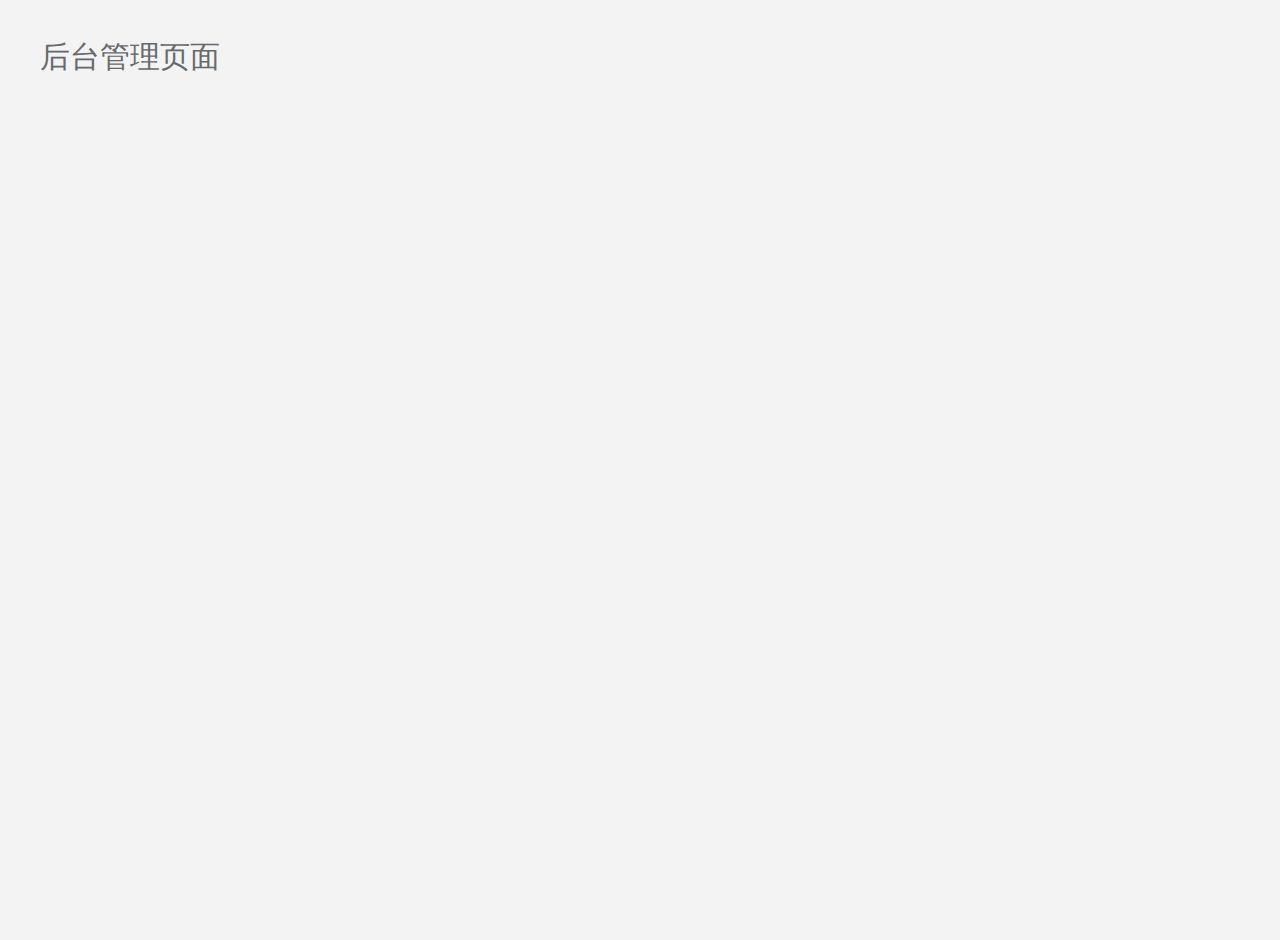
==== commit 72f9b4ff: "页面更改" ====
--- a/src/main/resources/templates/main.html
+++ b/src/main/resources/templates/main.html
@@ -4,7 +4,7 @@
     <meta charset="utf-8">
     <meta name="viewport" content="width=device-width, initial-scale=1.0">
     <!--360浏览器优先以webkit内核解析-->
-    <title>若依介绍</title>
+    <title>pugg首页</title>
     <link rel="shortcut icon" href="favicon.ico">
     <link href="../static/css/bootstrap.min.css" th:href="@{/css/bootstrap.min.css}" rel="stylesheet"/>
     <link href="../static/css/font-awesome.min.css" th:href="@{/css/font-awesome.min.css}" rel="stylesheet"/>
@@ -12,1579 +12,8 @@
 </head>
 
 <body class="gray-bg">
-    <div class="row border-bottom white-bg dashboard-header">
-        <div class="col-sm-12">
-            <blockquote class="text-warning" style="font-size:14px">
-                                           领取阿里云通用云产品1888优惠券
-                <br><a target="_blank" href="https://www.aliyun.com/minisite/goods?userCode=brki8iof">https://www.aliyun.com/minisite/goods?userCode=brki8iof</a><br>
-                                           领取腾讯云通用云产品2860优惠券
-                <br><a target="_blank" href="https://cloud.tencent.com/redirect.php?redirect=1025&cps_key=198c8df2ed259157187173bc7f4f32fd&from=console">https://cloud.tencent.com/redirect.php?redirect=1025&cps_key=198c8df2ed259157187173bc7f4f32fd&from=console</a><br>
-                                           阿里云服务器折扣区 <a target="_blank" href="http://aly.ruoyi.vip">☛☛点我进入☚☚</a> &nbsp;&nbsp;&nbsp; 腾讯云服务器秒杀区 <a target="_blank" href="http://txy.ruoyi.vip">☛☛点我进入☚☚</a><br>
-                <h4 class="text-danger">云产品通用红包，可叠加官网常规优惠使用。(仅限新用户)</h4>
-            </blockquote>
-
-            <hr>
-        </div>
-        <div class="col-sm-3">
-            <h2>Hello,Guest</h2>
-            <small>移动设备访问请扫描以下二维码：</small>
-            <br>
-            <br>
-            <img th:src="@{/img/qr_code.png}" width="100%" style="max-width:264px;">
-            <br>
-        </div>
-        <div class="col-sm-5">
-            <h2>若依后台管理框架</h2>
-            <p>一直想做一款后台管理系统，看了很多优秀的开源项目但是发现没有合适自己的。于是利用空闲休息时间开始自己写一套后台系统。如此有了若依管理系统。，她可以用于所有的Web应用程序，如<b>网站管理后台</b>，<b>网站会员中心</b>，<b>CMS</b>，<b>CRM</b>，<b>OA</b>等等，当然，您也可以对她进行深度定制，以做出更强系统。所有前端后台代码封装过后十分精简易上手，出错概率低。同时支持移动客户端访问。系统会陆续更新一些实用功能。</p>
-            <p>
-                <b>当前版本：</b><span>v[[${version}]]</span>
-            </p>
-            <p>
-                <span class="label label-warning">&yen;免费开源</span>
-            </p>
-            <br>
-            <p>
-                <a class="btn btn-success btn-outline" href="https://gitee.com/y_project/RuoYi" target="_blank">
-                    <i class="fa fa-cloud"> </i> 访问码云
-                </a>
-                <a class="btn btn-white btn-bitbucket" href="http://ruoyi.vip" target="_blank">
-                    <i class="fa fa-home"></i> 访问主页
-                </a>
-            </p>
-        </div>
-        <div class="col-sm-4">
-            <h4>技术选型：</h4>
-            <ol>
-                <li>核心框架：Spring Boot。</li>
-                <li>安全框架：Apache Shiro。</li>
-                <li>模板引擎：Thymeleaf。</li>
-                <li>持久层框架：MyBatis。</li>
-				<li>定时任务:Quartz。</li>
-                <li>数据库连接池：Druid。</li>
-                <li>工具类：Fastjson。</li>
-                <li>更多……</li>
-            </ol>
-        </div>
-
-    </div>
-    <div class="wrapper wrapper-content">
-        <div class="row">
-            <div class="col-sm-4">
-
-                <div class="ibox float-e-margins">
-                    <div class="ibox-title">
-                        <h5>联系信息</h5>
-
-                    </div>
-                    <div class="ibox-content">
-                        <p><i class="fa fa-send-o"></i> 官网：<a href="http://www.ruoyi.vip" target="_blank">http://www.ruoyi.vip</a>
-                        </p>
-                        <p><i class="fa fa-qq"></i> QQ群：<s>满1389287</s> <s>满1679294</s> <s>满1529866</s> <s>满1772718</s> <s>满1366522</s> <s>满1382251</s> <s>满1145125</s> <s>满86752435</s> <s>满134072510</s> <s>满210336300</s> <s>满339522636</s> <s>满130035985</s> <s>满143151071</s> <s>满158781320</s> <s>满201531282</s> <s>满101526938</s> <s>满264355400</s> <s>满298522656</s> <s>满139845794</s> <a href="https://jq.qq.com/?_wv=1027&k=p86p2AJX" target="_blank">213650505</a> 
-                        </p>
-                        <p><i class="fa fa-weixin"></i> 微信：<a href="javascript:;">/ *若依</a>
-                        </p>
-                        <p><i class="fa fa-credit-card"></i> 支付宝：<a href="javascript:;" class="支付宝信息">/ *若依</a>
-                        </p>
-                    </div>
-                </div>
-            </div>
-            <div class="col-sm-4">
-                <div class="ibox float-e-margins">
-                    <div class="ibox-title">
-                        <h5>更新日志</h5>
-                    </div>
-                    <div class="ibox-content no-padding">
-                        <div class="panel-body">
-                            <div class="panel-group" id="version">
-                            <div class="panel panel-default">
-								<div class="panel-heading">
-								   <h5 class="panel-title">
-									   <a data-toggle="collapse" data-parent="#version" href="#v475">v4.7.5</a><code class="pull-right">2022.09.05</code>
-								   </h5>
-								</div>
-								<div id="v475" class="panel-collapse collapse in">
-									<div class="panel-body">
-									   <ol>
-									        <li>Excel支持导出对象的子列表方法</li>
-									        <li>数据逻辑删除不进行唯一验证</li>
-									        <li>优化多角色数据权限匹配规则</li>
-									        <li>新增主子表提交校验示例</li>
-									        <li>支持自定义隐藏Excel属性列</li>
-									        <li>Excel注解支持backgroundColor属性设置背景颜色</li>
-									        <li>菜单配置刷新时Tab页签切换时刷新</li>
-									        <li>增加对AjaxResult消息结果类型的判断</li>
-									        <li>新增示例（进度条）</li>
-									        <li>新增内容编码/解码方便插件集成使用</li>
-									        <li>升级jquery到最新版3.6.1</li>
-									        <li>升级layui到最新版本2.7.5</li>
-									        <li>升级shiro到最新版本1.9.1</li>
-									        <li>升级druid到最新版本1.2.11</li>
-									        <li>升级pagehelper到最新版1.4.3</li>
-									        <li>升级oshi到最新版本6.2.2</li>
-									        <li>修复树表onLoadSuccess不生效的问题</li>
-											<li>修复用户分配角色大于默认页数丢失问题</li>
-									        <li>定时任务支持执行父类方法</li>
-									        <li>自动设置切换多个树表格实例配置</li>
-									        <li>页签创建标题优先data-title属性</li>
-									        <li>优化任务过期不执行调度</li>
-									        <li>优化横向菜单下激活菜单样式</li>
-									        <li>优化按钮打开窗口后按回车反复弹出</li>
-									        <li>优化excel/scale属性导出单元格数值类型</li>
-									        <li>优化druid开启wall过滤器出现的异常问题</li>
-									        <li>优化多个相同角色数据导致权限SQL重复问题</li>
-									        <li>其他细节优化</li>
-										</ol>
-									</div>
-								</div>
-							</div>
-                            <div class="panel panel-default">
-								<div class="panel-heading">
-								   <h5 class="panel-title">
-									   <a data-toggle="collapse" data-parent="#version" href="#v474">v4.7.4</a><code class="pull-right">2022.06.01</code>
-								   </h5>
-								</div>
-								<div id="v474" class="panel-collapse collapse">
-									<div class="panel-body">
-									   <ol>
-									        <li>用户头像上传图片格式限制</li>
-									        <li>Excel注解支持color属性设置字体颜色</li>
-									        <li>设置分页参数默认值</li>
-									        <li>主子表操作列新增单个删除</li>
-									        <li>定时任务检查Bean包名是否为白名单配置</li>
-									        <li>升级spring-boot到最新版本2.5.14</li>
-									        <li>升级shiro到最新版本1.9.0</li>
-									        <li>升级oshi到最新版本6.1.6</li>
-									        <li>升级fastjson到最新版1.2.83 安全修复版本</li>
-									        <li>文件上传兼容Weblogic环境</li>
-									        <li>新增清理分页的线程变量方法</li>
-									        <li>新增获取不带后缀文件名称方法</li>
-									        <li>用户缓存信息添加部门ancestors祖级列表</li>
-									        <li>自定义ShiroFilterFactoryBean防止中文请求被拦截</li>
-									        <li>字典类型必须以字母开头，且只能为（小写字母，数字，下滑线）</li>
-									        <li>优化IP地址获取到多个的问题</li>
-									        <li>优化表格冻结列阴影效果显示</li>
-									        <li>优化菜单侧边栏滚动条尺寸及颜色</li>
-									        <li>优化显示顺序orderNum类型为整型</li>
-									        <li>优化接口使用泛型使其看到响应属性字段</li>
-									        <li>优化导出数据LocalDateTime类型无数据问题</li>
-									        <li>修复导入Excel时字典字段类型为Long转义为空问题</li>
-									        <li>优化导出excel单元格验证,包含变更为开头.防止正常内容被替换</li>
-									        <li>修复URL类型回退键被禁止问题</li>
-									        <li>修复表格客户端分页序号显示错误问题</li>
-									        <li>修复代码生成拖拽多次出现的排序不正确问题</li>
-									        <li>修复表格打印组件不识别多层对象属性值问题</li>
-									        <li>修复操作日志查询类型条件为0时会查到所有数据</li>
-									        <li>修复Excel注解prompt/combo同时使用不生效问题</li>
-									        <li>修复初始化多表格处理回调函数时获取的表格配置不一致问题</li>
-									        <li>其他细节优化</li>
-										</ol>
-									</div>
-								</div>
-							</div>
-                            <div class="panel panel-default">
-								<div class="panel-heading">
-								   <h5 class="panel-title">
-									   <a data-toggle="collapse" data-parent="#version" href="#v473">v4.7.3</a><code class="pull-right">2022.03.01</code>
-								   </h5>
-								</div>
-								<div id="v473" class="panel-collapse collapse">
-									<div class="panel-body">
-									   <ol>
-									        <li>表格树支持分页/异步加载</li>
-									        <li>代码生成预览支持复制内容</li>
-									        <li>定时任务默认保存到内存中执行</li>
-									        <li>代码生成同步保留必填/类型选项</li>
-									        <li>页面若未匹配到字典标签则返回原字典值</li>
-									        <li>用户访问控制时校验数据权限，防止越权</li>
-									        <li>导出Excel时屏蔽公式，防止CSV注入风险</li>
-									        <li>升级spring-boot到最新版本2.5.10</li>
-									        <li>升级spring-boot-mybatis到最新版2.2.2</li>
-									        <li>升级pagehelper到最新版1.4.1</li>
-									        <li>升级oshi到最新版本6.1.2</li>
-									        <li>升级bootstrap-table到最新版本1.19.1</li>
-									        <li>服务监控新增运行参数信息显示</li>
-									        <li>定时任务目标字符串验证包名白名单</li>
-									        <li>文件上传接口新增原/新文件名返回参数</li>
-									        <li>定时任务屏蔽违规的字符</li>
-									        <li>分页数据新增分页参数合理化参数</li>
-									        <li>表格父子视图添加点击事件打开示例</li>
-									        <li>优化上传文件名称命名规则</li>
-									        <li>优化加载字典缓存数据</li>
-									        <li>优化任务队列满时任务拒绝策略</li>
-									        <li>优化IE11上传预览不显示的问题</li>
-									        <li>优化Excel格式化不同类型的日期对象</li>
-									        <li>优化国际化配置多余的zh请求问题</li>
-									        <li>优化新版Chrome浏览器回退出现的遮罩层</li>
-									        <li>修复EMAIL类型回退键被禁止问题</li>
-									        <li>修复Xss注解字段值为空时的异常问题</li>
-									        <li>其他细节优化</li>
-										</ol>
-									</div>
-								</div>
-							</div>
-                            <div class="panel panel-default">
-								<div class="panel-heading">
-								   <h5 class="panel-title">
-									   <a data-toggle="collapse" data-parent="#version" href="#v472">v4.7.2</a><code class="pull-right">2021.12.23</code>
-								   </h5>
-								</div>
-								<div id="v472" class="panel-collapse collapse">
-									<div class="panel-body">
-									   <ol>
-									        <li>自定义xss校验注解实现</li>
-									        <li>进入修改页面方法添加权限标识</li>
-									        <li>代码生成创建按钮添加超级管理员权限</li>
-									        <li>代码生成创建表检查关键字，防止注入风险</li>
-									        <li>修复定时任务多参数逗号分隔的问题</li>
-									        <li>修复表格插件一起使用出现的声明报错问题</li>
-									        <li>修复代码生成主子表模板删除方法缺少事务</li>
-									        <li>升级oshi到最新版本v5.8.6</li>
-									        <li>升级velocity到最新版本2.3</li>
-									        <li>升级fastjson到最新版1.2.79</li>
-									        <li>升级log4j2到最新版2.17.0 防止漏洞风险</li>
-									        <li>升级thymeleaf到最新版3.0.14 阻止远程代码执行漏洞</li>
-									        <li>优化修改/授权角色实时生效</li>
-									        <li>修整tomcat配置参数已过期问题</li>
-									        <li>前端添加单独的二代身份证校验</li>
-									        <li>优化新增部门时验证用户所属部门</li>
-									        <li>优化查询用户的角色组&岗位组代码</li>
-									        <li>请求分页方法设置成通用方便灵活调用</li>
-									        <li>优化日期类型错误提示与图标重叠问题</li>
-									        <li>其他细节优化</li>
-										</ol>
-									</div>
-								</div>
-							</div>
-                            <div class="panel panel-default">
-								<div class="panel-heading">
-								   <h5 class="panel-title">
-									   <a data-toggle="collapse" data-parent="#version" href="#v471">v4.7.1</a><code class="pull-right">2021.11.10</code>
-								   </h5>
-								</div>
-								<div id="v471" class="panel-collapse collapse">
-									<div class="panel-body">
-									   <ol>
-									        <li>新增是否开启页签功能</li>
-									        <li>代码生成的模块增加创建表功能</li>
-									        <li>Excel导入支持@Excels注解</li>
-									        <li>Excel注解支持导入导出标题信息</li>
-									        <li>Excel注解支持自定义数据处理器</li>
-									        <li>日志注解新增是否保存响应参数</li>
-									        <li>防重提交注解支持配置间隔时间/提示消息</li>
-									        <li>网页部分操作禁止使用后退键（Backspace）</li>
-									        <li>实例演示中增加多层窗口获取值</li>
-									        <li>弹出层openOptions增加动画属性</li>
-									        <li>升级spring-boot到最新版本2.5.6</li>
-									        <li>升级spring-boot-mybatis到最新版2.2.0</li>
-									        <li>升级pagehelper到最新版1.4.0</li>
-									        <li>升级oshi到最新版本v5.8.2</li>
-									        <li>升级druid到最新版1.2.8</li>
-									        <li>升级fastjson到最新版1.2.78</li>
-									        <li>升级thymeleaf-extras-shiro到最新版本v2.1.0</li>
-									        <li>升级bootstrap-fileinput到最新版本v5.2.4</li>
-									        <li>修改阿里云maven仓库地址为新版地址</li>
-									        <li>定时任务屏蔽违规字符</li>
-									        <li>增加sendGet无参请求方法</li>
-									        <li>代码生成去掉多余的排序字段</li>
-									        <li>优化启动脚本参数优化</li>
-									        <li>优化页签关闭右侧清除iframe元素</li>
-									        <li>优化多表格切换表单查询参数</li>
-									        <li>优化表格实例切换event不能为空</li>
-									        <li>优化mybatis全局默认的执行器</li>
-									        <li>优化导入Excel数据关闭时清理file</li>
-									        <li>优化Excel导入图片可能出现的异常</li>
-									        <li>优化记录登录信息，防止不必要的修改</li>
-									        <li>优化aop语法，使用spring自动注入注解</li>
-									        <li>修复无法被反转义问题</li>
-									        <li>修复拖拽行数据错位问题</li>
-									        <li>修复新窗口打开页面关闭弹窗报错</li>
-									        <li>修复富文本回退键被禁止&控制台报错问题</li>
-									        <li>修复自定义弹出层全屏参数无效问题</li>
-									        <li>修复树表代码生成短字段无法识别问题</li>
-									        <li>修复apple/webkit浏览器时间无法格式化</li>
-									        <li>修复后端主子表代码模板方法名生成错误问题</li>
-									        <li>修复swagger没有指定dataTypeClass导致启动出现warn日志</li>
-									        <li>其他细节优化</li>
-										</ol>
-									</div>
-								</div>
-							</div>
-                            <div class="panel panel-default">
-								<div class="panel-heading">
-								   <h5 class="panel-title">
-									   <a data-toggle="collapse" data-parent="#version" href="#v470">v4.7.0</a><code class="pull-right">2021.09.01</code>
-								   </h5>
-								</div>
-								<div id="v470" class="panel-collapse collapse">
-									<div class="panel-body">
-									   <ol>
-									        <li>优化弹出层显示在顶层窗口</li>
-									        <li>定时任务支持在线生成cron表达式</li>
-									        <li>Excel注解支持Image图片导入</li>
-									        <li>支持配置是否开启记住我功能</li>
-									        <li>修改时检查用户数据权限范围</li>
-									        <li>表单重置开始/结束时间控件</li>
-									        <li>新增多图上传示例</li>
-									        <li>启用父部门状态排除顶级节点</li>
-									        <li>富文本默认dialogsInBody属性</li>
-									        <li>去除默认分页合理化参数</li>
-									        <li>顶部菜单跳转添加绝对路径</li>
-									        <li>升级oshi到最新版本v5.8.0</li>
-									        <li>升级shiro到最新版本v1.8.0</li>
-									        <li>升级commons.io到最新版本v2.11.0</li>
-									        <li>升级jquery到最新版v3.6.0</li>
-									        <li>升级icheck到最新版v1.0.3</li>
-									        <li>升级layer到最新版本v3.5.1</li>
-									        <li>升级layui到最新版本v2.6.8</li>
-									        <li>升级laydate到最新版本v5.3.1</li>
-									        <li>升级select2到最新版v4.0.13</li>
-									        <li>升级cropper到最新版本v1.5.12</li>
-									        <li>升级summernote到最新版本v0.8.18</li>
-									        <li>升级duallistbox到最新版本v3.0.9</li>
-									        <li>升级jquery.validate到最新版本v1.19.3</li>
-									        <li>升级bootstrap-suggest到最新版本v0.1.29</li>
-									        <li>升级bootstrap-select到最新版本v1.13.18</li>
-									        <li>升级bootstrap-fileinput到最新版本v5.2.3</li>
-									        <li>查询表格指定列值增加是否去重属性</li>
-									        <li>删除sourceMappingURL源映射</li>
-									        <li>去除多余的favicon.ico引入</li>
-									        <li>优化代码生成模板</li>
-									        <li>优化XSS跨站脚本过滤</li>
-									        <li>补充定时任务表字段注释</li>
-									        <li>定时任务屏蔽ldap远程调用</li>
-									        <li>定时任务屏蔽http(s)远程调用</li>
-									        <li>定时任务对检查异常进行事务回滚</li>
-									        <li>调度日志详细页添加关闭按钮</li>
-									        <li>优化异常打印输出信息</li>
-									        <li>优化移动端进入首页样式</li>
-									        <li>优化用户操作不能删除自己</li>
-									        <li>默认开始/结束时间绑定控件选择类型</li>
-									        <li>其他细节优化</li>
-										</ol>
-									</div>
-								</div>
-							</div>
-                            <div class="panel panel-default">
-								<div class="panel-heading">
-								   <h5 class="panel-title">
-									   <a data-toggle="collapse" data-parent="#version" href="#v462">v4.6.2</a><code class="pull-right">2021.07.01</code>
-								   </h5>
-								</div>
-								<div id="v462" class="panel-collapse collapse">
-									<div class="panel-body">
-									   <ol>
-									        <li>优化参数&字典缓存操作</li>
-									        <li>新增表格参数（导出方式&导出文件类型）</li>
-									        <li>新增表格示例（自定义视图分页）</li>
-									        <li>新增示例（表格列拖拽）</li>
-									        <li>集成yuicompressor实现(CSS/JS压缩)</li>
-									        <li>新增表格参数（是否支持打印页面showPrint）</li>
-									        <li>支持bat脚本执行应用</li>
-									        <li>修复存在的SQL注入漏洞问题</li>
-									        <li>定时任务屏蔽rmi远程调用</li>
-									        <li>导出Excel文件支持数据流下载方式</li>
-									        <li>实例演示弹层组件增加相册层示例</li>
-									        <li>删除操作日志记录信息</li>
-									        <li>增加表格重置分页的参数</li>
-									        <li>限制超级管理员不允许操作</li>
-									        <li>树级结构更新子节点使用replaceFirst</li>
-									        <li>支持动态生成密匙，防止默认密钥泄露</li>
-									        <li>升级pagehelper到最新版1.3.1</li>
-									        <li>升级oshi到最新版本v5.7.4</li>
-									        <li>升级swagger到最新版本v3.0.0</li>
-									        <li>升级commons.io到最新版本v2.10.0</li>
-									        <li>升级commons.fileupload到最新版本v1.4</li>
-									        <li>升级bootstrap-table到最新版本v1.18.3</li>
-									        <li>升级druid到最新版本v1.2.6</li>
-									        <li>升级fastjson到最新版1.2.76</li>
-									        <li>升级layui到最新版本v2.6.6</li>
-									        <li>升级layer到最新版本v3.5.0</li>
-									        <li>升级laydate到最新版本v5.3.0</li>
-									        <li>优化表格树移动端&边框显示</li>
-									        <li>新增表格刷新options配置方法</li>
-									        <li>优化图片工具类读取文件，防止异常</li>
-									        <li>修复表格图片预览移动端宽高无效问题</li>
-									        <li>主子表通用操作封装处理增加文本域类型</li>
-									        <li>日志注解兼容获取json类型的参数</li>
-									        <li>修复表单向导插件有滚动条时底部工具栏无法固定问题</li>
-									        <li>修复导出角色数据范围翻译缺少仅本人</li>
-									        <li>修正Velocity模板初始字符集</li>
-									        <li>升级mybatis到最新版3.5.6 阻止远程代码执行漏洞</li>
-									        <li>优化代码生成导出模板名称</li>
-									        <li>修改个人中心密码长度提醒</li>
-									        <li>实例演示中弹出表格增加以回调形式回显到父窗体</li>
-									        <li>修复登录页面弹窗文字不显示的问题</li>
-									        <li>其他细节优化</li>
-										</ol>
-									</div>
-								</div>
-							</div>
-                            <div class="panel panel-default">
-								<div class="panel-heading">
-								   <h5 class="panel-title">
-									   <a data-toggle="collapse" data-parent="#version" href="#v461">v4.6.1</a><code class="pull-right">2021.04.12</code>
-								   </h5>
-								</div>
-								<div id="v461" class="panel-collapse collapse">
-									<div class="panel-body">
-									   <ol>
-									        <li>新增IE浏览器版本过低提示页面</li>
-									        <li>新增详细信息tab页签方式</li>
-									        <li>新增解锁屏幕打开上次页签</li>
-									        <li>数据监控默认账户密码防止越权访问</li>
-									        <li>新增表格示例（导出选择列）</li>
-									        <li>个人信息添加手机&邮箱重复验证</li>
-									        <li>个人中心刷新后样式问题</li>
-									        <li>操作日志返回参数添加非空验证</li>
-									        <li>velocity剔除commons-collections版本，防止3.2.1版本的反序列化漏洞</li>
-									        <li>子表模板默认日期格式化</li>
-									        <li>代码生成预览语言根据后缀名高亮显示</li>
-									        <li>代码生成主子表相同字段导致数据问题</li>
-									        <li>升级SpringBoot到最新版本2.2.13</li>
-									        <li>升级shiro到最新版1.7.1 阻止身份认证绕过漏洞</li>
-									        <li>升级bootstrapTable到最新版本v1.18.2</li>
-									        <li>升级bootstrapTable相关组件到最新版本v1.18.2</li>
-									        <li>升级fastjson到最新版1.2.75</li>
-									        <li>升级druid到最新版本v1.2.4</li>
-									        <li>升级oshi到最新版本v5.6.0</li>
-									        <li>修改ip字段长度防止ipv6地址长度不够</li>
-									        <li>搜索建议示例选择后隐藏列表</li>
-									        <li>主子表示例增加初始化数据</li>
-									        <li>优化Excel导入增加空行判断</li>
-									        <li>修复横向菜单无法打开页签问题</li>
-									        <li>修复导入数据为负浮点数时，导入结果会丢失精度问题</li>
-									        <li>优化更多操作按钮左侧移入内容闪现消失情况</li>
-									        <li>修复主子表提交中列隐藏后出现列偏移问题</li>
-									        <li>单据打印网页时通过hidden-print隐藏元素</li>
-									        <li>表格销毁清除记住选择数据</li>
-									        <li>增加表格动态列示例</li>
-									        <li>代码生成选择主子表关联元素必填</li>
-									        <li>tree根据Id和Name选中指定节点增加空判断</li>
-									        <li>其他细节优化</li>
-										</ol>
-									</div>
-								</div>
-							</div>
-                            <div class="panel panel-default">
-								<div class="panel-heading">
-								   <h5 class="panel-title">
-									   <a data-toggle="collapse" data-parent="#version" href="#v46">v4.6.0</a><code class="pull-right">2021.01.01</code>
-								   </h5>
-								</div>
-								<div id="v46" class="panel-collapse collapse">
-									<div class="panel-body">
-									   <ol>
-									        <li>新增缓存监控管理</li>
-									        <li>新增锁定屏幕功能</li>
-									        <li>菜单新增是否刷新页面</li>
-									        <li>删除用户和角色解绑关联</li>
-									        <li>新增密码强度字符范围提示</li>
-									        <li>防止匿名访问进行过滤</li>
-									        <li>升级SpringBoot到最新版本2.2.12</li>
-									        <li>升级poi到最新版本4.1.2</li>
-									        <li>升级bitwalker到最新版本1.21</li>
-									        <li>升级bootstrap-fileinput到最新版本5.1.3</li>
-									        <li>升级bootstrapTable到最新版本v1.18.0</li>
-									        <li>升级bootstrapTable相关组件到最新版本v1.18.0</li>
-									        <li>升级oshi到最新版本v5.3.6</li>
-									        <li>新增示例（标签 & 提示）</li>
-									        <li>添加单据打印示例</li>
-									        <li>修改表格初始参数sortName默认值为undefined</li>
-									        <li>新增表格参数（自定义打印页面模板printPageBuilder）</li>
-									        <li>新增表格参数（是否显示行间隔色striped）</li>
-									        <li>新增表格参数（渲染完成后执行的事件onPostBody）</li>
-									        <li>Excel注解支持Image图片导出</li>
-									        <li>Excel支持注解align对齐方式</li>
-									        <li>Excel支持导入Boolean型数据</li>
-									        <li>主子表操作添加通用addColumn方法</li>
-									        <li>代码生成日期控件区分范围</li>
-									        <li>代码生成数据库文本类型生成表单文本域</li>
-									        <li>修复生成主子表外键名错误</li>
-									        <li>选项卡新增是否刷新属性</li>
-									        <li>修复树表格表头跟表格宽度不同步的问题</li>
-									        <li>表格树加载完成触发tooltip方法</li>
-									        <li>使用widthUnit定义树表格选项单位</li>
-									        <li>修复主子表editColumn序列问题</li>
-									        <li>修复添加全屏在无参数时没有替换url参数问题</li>
-									        <li>弹出层openOptions移动端自适应</li>
-									        <li>防止错误页返回主页出现嵌套问题</li>
-									        <li>设置回显数据字典验证防止空值</li>
-									        <li>其他细节优化</li>
-										</ol>
-									</div>
-								</div>
-							</div>
-                            <div class="panel panel-default">
-								<div class="panel-heading">
-								   <h5 class="panel-title">
-									   <a data-toggle="collapse" data-parent="#version" href="#v451">v4.5.1</a><code class="pull-right">2020.11.18</code>
-								   </h5>
-								</div>
-								<div id="v451" class="panel-collapse collapse">
-									<div class="panel-body">
-									   <ol>
-									        <li>阻止任意文件下载漏洞</li>
-									        <li>升级shiro到最新版1.7.0 阻止权限绕过漏洞</li>
-									        <li>升级druid到最新版本v1.2.2</li>
-									        <li>新增表格行触发事件（onCheck、onUncheck、onCheckAll、onUncheckAll）</li>
-									        <li>修复多页签关闭非当前选项出现空白问题</li>
-									        <li>代码生成预览支持高亮显示</li>
-									        <li>mapperLocations配置支持分隔符</li>
-									        <li>权限信息调整</li>
-									        <li>个人中心头像和上传头像增加默认图片</li>
-									        <li>全局配置类保持和其他应用命名相同</li>
-										</ol>
-									</div>
-								</div>
-							</div>
-                            <div class="panel panel-default">
-								<div class="panel-heading">
-								   <h5 class="panel-title">
-									   <a data-toggle="collapse" data-parent="#version" href="#v45">v4.5.0</a><code class="pull-right">2020.10.20</code>
-								   </h5>
-								</div>
-								<div id="v45" class="panel-collapse collapse">
-									<div class="panel-body">
-									   <ol>
-									        <li>新增菜单导航显示风格（default为左侧导航菜单，topnav为顶部导航菜单）</li>
-									        <li>菜单&数据权限新增（展开/折叠 全选/全不选 父子联动）</li>
-									        <li>账号密码支持自定义更新周期</li>
-									        <li>初始密码支持自定义修改策略</li>
-									        <li>新增校验用户修改新密码不能与旧密码相同</li>
-									        <li>添加检查密码范围支持的特殊字符包括：~!@#$%^&*()-=_+</li>
-									        <li>注册账号设置默认用户名称及密码最后更新时间</li>
-									        <li>去除用户手机邮箱部门必填验证</li>
-									        <li>新增日期格式化方法</li>
-									        <li>代码生成添加bit类型</li>
-									        <li>树结构加载添加callBack回调方法</li>
-									        <li>修复用户管理页面滚动返回顶部条失效</li>
-									        <li>修复代码生成模板文件上传组件缺少ctx的问题</li>
-									        <li>限制系统内置参数不允许删除</li>
-									        <li>新增表格列宽拖动插件</li>
-									        <li>新增Ajax局部刷新demo</li>
-									        <li>新增是否开启页脚功能</li>
-									        <li>新增表格参数（通过自定义函数设置标题样式headerStyle）</li>
-									        <li>新增表格参数（通过自定义函数设置页脚样式footerStyle）</li>
-									        <li>修复窗体大小改变后浮动提示框失效问题</li>
-									        <li>生成代码补充必填样式</li>
-									        <li>生成页面时不忽略remark属性</li>
-									        <li>字典数据列表页添加关闭按钮</li>
-									        <li>Excel注解支持自动统计数据总和</li>
-									        <li>升级springboot到2.1.17 提升安全性</li>
-									        <li>升级pagehelper到最新版1.3.0</li>
-									        <li>升级druid到最新版本v1.2.1</li>
-									        <li>升级fastjson到最新版1.2.74</li>
-									        <li>升级bootstrap-fileinput到最新版本5.1.2</li>
-									        <li>升级oshi到最新版本v5.2.5</li>
-									        <li>表单向导插件更换为jquery-smartwizard</li>
-									        <li>修改主子表提交示例代码防止渲染失效</li>
-									        <li>添加导入数据弹出窗体自定义宽高</li>
-									        <li>用户信息参数返回忽略掉密码字段</li>
-									        <li>优化关闭窗体添加index参数</li>
-									        <li>回显数据字典（字符串数组）增加空值判断</li>
-									        <li>修改前端密码长度校验和错误提示不符问题</li>
-									        <li>AjaxResult重写put方法，以方便链式调用</li>
-									        <li>增强验证码校验的语义，更易懂</li>
-									        <li>导入excel整形值校验优化</li>
-									        <li>Excel导出类型NUMERIC支持精度浮点类型</li>
-									        <li>导出Excel调整targetAttr获取值方法，防止get方法不规范</li>
-									        <li>输入框组验证错误后置图标提示颜色</li>
-									        <li>上传媒体类型添加视频格式</li>
-									        <li>数据权限判断参数类型</li>
-									        <li>修正数据库字符串类型nvarchar</li>
-									        <li>优化递归子节点</li>
-									        <li>修复多表格搜索formId无效</li>
-									        <li>其他细节优化</li>
-										</ol>
-									</div>
-								</div>
-							</div>
-                            <div class="panel panel-default">
-								<div class="panel-heading">
-								   <h5 class="panel-title">
-									   <a data-toggle="collapse" data-parent="#version" href="#v44">v4.4.0</a><code class="pull-right">2020.08.24</code>
-								   </h5>
-								</div>
-								<div id="v44" class="panel-collapse collapse">
-									<div class="panel-body">
-									   <ol>
-									        <li>升级bootstrapTable到最新版本1.17.1</li>
-									        <li>升级shiro到最新版1.6.0 阻止权限绕过漏洞</li>
-									        <li>升级fastjson到最新版1.2.73</li>
-									        <li>代码生成支持同步数据库</li>
-									        <li>代码生成支持富文本控件</li>
-									        <li>用户密码支持自定义配置规则</li>
-									        <li>新增表格自动刷新插件</li>
-									        <li>新增表格打印配置插件</li>
-									        <li>更换图片裁剪工具为cropper</li>
-									        <li>Excel支持sort导出排序</li>
-									        <li>代码生成支持自定义路径</li>
-									        <li>代码生成支持选择上级菜单</li>
-									        <li>代码生成支持上传控件</li>
-									        <li>新增表格参数（自定义加载文本的字体大小loadingFontSize）</li>
-									        <li>Excel注解支持设置BigDecimal精度&舍入规则</li>
-									        <li>操作日志记录排除敏感属性字段</li>
-									        <li>修复不同浏览器附件下载中文名乱码的问题</li>
-									        <li>用户分配角色不允许选择超级管理员角色</li>
-									        <li>更换表格冻结列插件</li>
-									        <li>添加右侧冻结列示例</li>
-									        <li>升级表格行编辑&移动端适应插件</li>
-									        <li>修复更新表格插件后无法设置实例配置问题</li>
-									        <li>修复更新表格插件后导致的主子表错误</li>
-									        <li>修复页面存在多表格，回调函数res数据不正确问题</li>
-									        <li>强退&过期清理登录帐号缓存会话</li>
-									        <li>表格树标题内容支持html语义化标签</li>
-									        <li>修复配置应用的访问路径首页页签重复问题</li>
-									        <li>优化openTab打开时滚动到当前页签</li>
-									        <li>表格请求方式method支持自定义配置</li>
-									        <li>菜单页签联动优化</li>
-									        <li>用户邮箱长度限制修改为50</li>
-									        <li>主子表示例添加日期格式案例</li>
-									        <li>修改表格行内编辑示例旧值参数</li>
-									        <li>操作日志查询方式调整</li>
-									        <li>唯一限制条件只返回单条数据</li>
-									        <li>修改Excel设置STRING单元格类型</li>
-									        <li>添加获取当前的环境配置方法</li>
-									        <li>截取返回参数长度，防止超出异常</li>
-									        <li>定时任务cron表达式验证</li>
-									        <li>拆分表格插件，按需引入</li>
-									        <li>多行文本框补齐必填错误提示背景</li>
-									        <li>其他细节优化</li>
-										</ol>
-									</div>
-								</div>
-							</div>
-                            <div class="panel panel-default">
-								<div class="panel-heading">
-								   <h5 class="panel-title">
-									   <a data-toggle="collapse" data-parent="#version" href="#v431">v4.3.1</a><code class="pull-right">2020.07.05</code>
-								   </h5>
-								</div>
-								<div id="v431" class="panel-collapse collapse">
-									<div class="panel-body">
-									   <ol>
-									        <li>国家信息安全漏洞（请务必保持cipherKey密钥唯一性）</li>
-									        <li>升级shiro到最新版1.5.3 阻止权限绕过漏洞</li>
-									        <li>修改验证码在使用后清除，防止多次使用</li>
-									        <li>检查字符支持小数点&降级改成异常提醒</li>
-									        <li>openOptions函数中加入自定义maxmin属性</li>
-									        <li>支持openOptions方法最大化</li>
-									        <li>支持openOptions方法多个按钮回调</li>
-									        <li>新增isLinkage支持页签与菜单联动</li>
-									        <li>修改代码生成导入表结构出现异常页面不提醒问题</li>
-									        <li>优化用户头像发生错误，则显示一个默认头像</li>
-									        <li>Excel导出支持字典类型</li>
-										</ol>
-									</div>
-								</div>
-							</div>
-                            <div class="panel panel-default">
-								<div class="panel-heading">
-								   <h5 class="panel-title">
-									   <a data-toggle="collapse" data-parent="#version" href="#v43">v4.3.0</a><code class="pull-right">2020.06.22</code>
-								   </h5>
-								</div>
-								<div id="v43" class="panel-collapse collapse">
-									<div class="panel-body">
-									   <ol>
-									        <li>代码生成模板支持主子表</li>
-									        <li>代码生成显示类型支持复选框</li>
-									        <li>前端表单样式修改成圆角</li>
-									        <li>新增回显数据字典（字符串数组）</li>
-									        <li>修复浏览器手动缩放比例后菜单无法自适应问题</li>
-									        <li>限制用户不允许选择系统管理员角色</li>
-									        <li>用户信息添加输入框组图标&鼠标按下显示密码</li>
-									        <li>升级fastjson到最新版1.2.70 修复高危安全漏洞</li>
-									        <li>升级Bootstrap版本到v3.3.7</li>
-									        <li>修复selectColumns方法获取子对象数据无效问题</li>
-									        <li>修改数据源类型优先级，先根据方法，再根据类</li>
-									        <li>修改上级部门（选择项排除本身和下级）</li>
-									        <li>首页菜单显示调整</li>
-									        <li>添加是否开启swagger配置</li>
-									        <li>新增示例（主子表提交）</li>
-									        <li>新增示例（多级联动下拉示例）</li>
-									        <li>新增示例（表格属性data数据加载）</li>
-									        <li>新增表格列参数（是否列选项可见ignore）</li>
-									        <li>新增表格参数（是否启用显示卡片视图cardView）</li>
-									        <li>新增表格参数（是否显示全屏按钮showFullscreen）</li>
-									        <li>新增表格参数（是否启用分页条无限循环的功能paginationLoop）</li>
-									        <li>新增表格参数（是否显示表头showHeader）</li>
-									        <li>表格添加显示/隐藏所有列方法 showAllColumns/hideAllColumns</li>
-									        <li>修复部分情况节点不展开问题</li>
-									        <li>修复关闭标签页后刷新还是上次地址问题</li>
-									        <li>修复选择菜单后刷新页面，菜单箭头显示不对问题</li>
-											<li>修复jquery表单序列化时复选框未选中不会序列化到对象中问题</li>
-											<li>Excel支持readConverterExp读取字符串组内容</li>
-									        <li>更换IP地址查询接口</li>
-									        <li>默认关闭获取ip地址</li>
-									        <li>操作处理ajaxSuccess判断修正</li>
-									        <li>HttpUtils.sendPost()方法，参数无需拼接参数到url</li>
-									        <li>通用http发送方法增加参数 contentType 编码类型</li>
-									        <li>HTML过滤器不替换&实体</li>
-									        <li>代码生成浮点型改用BigDecimal</li>
-									        <li>修复表单构建单选和多选框渲染问题</li>
-									        <li>代码生成模板调整，字段为String并且必填则加空串条件</li>
-									        <li>字典数据查询列表根据dictSort升序排序</li>
-									        <li>修复树表对imageView和tooltip方法无效问题</li>
-									        <li>修复Long类型比较相等问题调整</li>
-									        <li>示例demo页面清除html链接，防止点击后跳转出现404</li>
-									        <li>在线用户强退方法合并</li>
-									        <li>添加校验部门包含未停用的子部门</li>
-									        <li>取消回车自动提交表单</li>
-									        <li>'A','I','BUTTON' 标签忽略clickToSelect事件，防止点击操作按钮时选中</li>
-									        <li>邮箱显示截取部分字符串，防止低分辨率错位</li>
-									        <li>代码生成列属性根据sort排序</li>
-									        <li>修复更多操作部分浏览器不兼容情况</li>
-									        <li>图片预览事件属性修正</li>
-									        <li>修复冻结列排序样式无效问题</li>
-									        <li>修复context-path的情况下个人中心刷新导致样式问题</li>
-									        <li>全屏editFull打开适配表树</li>
-									        <li>其他细节优化</li>
-										</ol>
-									</div>
-								</div>
-							</div>
-                            <div class="panel panel-default">
-								<div class="panel-heading">
-								   <h5 class="panel-title">
-									   <a data-toggle="collapse" data-parent="#version" href="#v42">v4.2.0</a><code class="pull-right">2020.03.23</code>
-								   </h5>
-								</div>
-								<div id="v42" class="panel-collapse collapse">
-									<div class="panel-body">
-									   <ol>
-									        <li>用户管理添加分配角色页面</li>
-									        <li>定时任务添加调度日志按钮</li>
-									        <li>新增是否开启用户注册功能</li>
-											<li>新增页面滚动显示返回顶部按钮</li>
-											<li>用户&角色&任务添加更多操作按钮</li>
-											<li>iframe框架页会话过期弹出超时提示</li>
-											<li>移动端登录不显示左侧菜单</li>
-											<li>侧边栏添加一套深蓝色主题</li>
-											<li>首页logo固定，不随菜单滚动</li>
-											<li>支持mode配置history（表示去掉地址栏的#）</li>
-											<li>任务分组字典翻译（调度日志详细）</li>
-											<li>字典管理添加缓存读取</li>
-											<li>字典数据列表标签显示样式</li>
-											<li>参数管理支持缓存操作</li>
-											<li>日期控件清空结束时间设置开始默认值为2099-12-31</li>
-											<li>表格树添加获取数据后响应回调处理</li>
-											<li>批量替换表前缀调整</li>
-											<li>支持表格导入模板的弹窗表单加入其它输入控件</li>
-											<li>表单重置刷新表格树</li>
-											<li>新增支持导出数据字段排序</li>
-											<li>新增表格参数（是否单选checkbox）</li>
-											<li>druid未授权不允许访问</li>
-											<li>表格树父节点兼容0,'0','',null</li>
-											<li>表单必填的项添加星号</li>
-											<li>修复select2不显示校验错误信息</li>
-											<li>添加自定义HTML过滤器</li>
-											<li>修复多数据源下开关关闭出现异常问题</li>
-											<li>修复翻页记住选择项数据问题</li>
-											<li>用户邮箱长度限制20</li>
-											<li>修改错误页面返回主页出现嵌套问题</li>
-											<li>表格浮动提示单双引号转义</li>
-											<li>支持配置四级菜单</li>
-											<li>升级shiro到最新版1.4.2 阻止rememberMe漏洞攻击</li>
-											<li>升级summernote到最新版本v0.8.12</li>
-											<li>导入Excel根据dateFormat属性格式处理</li>
-											<li>修复War部署无法正常shutdown,ehcache内存泄漏</li>
-											<li>修复代码生成短字段无法识别问题</li>
-											<li>修复serviceImpl模版，修改方法判断日期错误</li>
-											<li>代码生成模板增加导出功能日志记录</li>
-											<li>代码生成唯一编号调整为tableId</li>
-											<li>代码生成查询时忽略大小写</li>
-											<li>代码生成支持翻页记住选中</li>
-											<li>代码生成表注释未填写也允许导入</li>
-											<li>Global全局配置类修改为注解，防止多环境配置下读取问题</li>
-											<li>修复多表格情况下，firstLoad只对第一个表格生效</li>
-											<li>处理Maven打包出现警告问题</li>
-											<li>默认主题样式，防止网速慢情况下出现空白</li>
-											<li>修复文件上传多级目录识别问题</li>
-											<li>锚链接解码url，防止中文导致页面不能加载问题</li>
-											<li>修复右键Tab页刷新事件重复请求问题</li>
-											<li>角色禁用&菜单隐藏不查询权限</li>
-											<li>其他细节优化</li>
-										</ol>
-									</div>
-								</div>
-							</div>
-                            <div class="panel panel-default">
-								<div class="panel-heading">
-								   <h5 class="panel-title">
-									   <a data-toggle="collapse" data-parent="#version" href="#v41">v4.1.0</a><code class="pull-right">2019.10.22</code>
-								   </h5>
-								</div>
-								<div id="v41" class="panel-collapse collapse">
-									<div class="panel-body">
-									   <ol>
-									        <li>支持多表格实例操作</li>
-									        <li>浮动提示方法tooltip支持弹窗</li>
-											<li>代码生成&字典数据支持模糊条件查询</li>
-											<li>增加页签全屏方法</li>
-											<li>增加清除表单验证错误信息方法</li>
-											<li>支持iframe局部刷新页面</li>
-											<li>支持在线切换主题</li>
-											<li>修改图片预览设置的高宽参数颠倒问题</li>
-											<li>操作日志新增解锁账户功能</li>
-											<li>管理员用户&角色不允许操作</li>
-											<li>去掉jsoup包调用自定义转义工具</li>
-											<li>添加时间轴示例</li>
-											<li>修复翻页记住选择时获取指定列值的问题</li>
-											<li>代码生成sql脚本添加导出按钮</li>
-											<li>添加表格父子视图示例</li>
-											<li>添加表格行内编辑示例</li>
-											<li>升级fastjson到最新版1.2.60 阻止漏洞攻击</li>
-											<li>升级echarts到最新版4.2.1</li>
-											<li>操作日志新增返回参数</li>
-											<li>支持mybatis通配符扫描任意多个包</li>
-											<li>权限验证多种情况处理</li>
-											<li>修复树形类型的代码生成的部分必要属性无法显示</li>
-											<li>修复非表格插件情况下重置出现异常</li>
-											<li>修复富文本编辑器有序列表冲突</li>
-											<li>代码生成表前缀配置支持多个</li>
-											<li>修复自动去除表前缀配置无效问题</li>
-											<li>菜单列表按钮数据可见不显示（权限标识控制）</li>
-											<li>修复设置会话超时时间无效问题</li>
-											<li>新增本地资源通用下载方法</li>
-											<li>操作日志记录新增请求方式</li>
-											<li>代码生成单选按钮属性重名修复</li>
-											<li>优化select2下拉框宽度不会随浏览器改变</li>
-											<li>修复代码生成树表异常</li>
-											<li>其他细节优化</li>
-										</ol>
-									</div>
-								</div>
-							</div>
-                            <div class="panel panel-default">
-								<div class="panel-heading">
-								   <h5 class="panel-title">
-									   <a data-toggle="collapse" data-parent="#version" href="#v40">v4.0.0</a><code class="pull-right">2019.08.08</code>
-								   </h5>
-								</div>
-								<div id="v40" class="panel-collapse collapse">
-									<div class="panel-body">
-									   <ol>
-									        <li>代码生成支持预览、编辑，保存方案</li>
-									        <li>新增防止表单重复提交注解</li>
-											<li>新增后端校验（和前端保持一致）</li>
-											<li>新增同一个用户最大会话数控制</li>
-											<li>Excel导出子对象支持多个字段</li>
-											<li>定时任务支持静态调用和多参数</li>
-											<li>定时任务增加分组条件查询</li>
-											<li>字典类型增加任务分组数据</li>
-											<li>新增表格是否首次加载数据</li>
-											<li>新增parentTab选项卡可在同一页签打开</li>
-											<li>多数据源支持类注解（允许继承父类的注解）</li>
-											<li>部门及以下数据权限（调整为以下及所有子节点）</li>
-											<li>新增角色数据权限配（仅本人数据权限）</li>
-											<li>修改菜单权限显示问题</li>
-											<li>上传文件修改路径及返回名称</li>
-											<li>添加报表插件及示例</li>
-											<li>添加首页统计模板</li>
-											<li>添加表格拖拽示例</li>
-											<li>添加卡片列表示例</li>
-											<li>添加富文本编辑器示例</li>
-											<li>添加表格动态增删改查示例</li>
-											<li>添加用户页面岗位选择框提示</li>
-											<li>点击菜单操作添加背景高亮显示</li>
-											<li>表格树新增showSearch是否显示检索信息</li>
-											<li>解决表格列设置sortName无效问题</li>
-											<li>表格图片预览支持自定义设置宽高</li>
-											<li>添加表格列浮动提示（单击文本复制）</li>
-											<li>PC端收起菜单后支持浮动显示</li>
-											<li>详细操作样式调整</li>
-											<li>修改用户更新描述空串不更新问题</li>
-											<li>导入修改为模板渲染</li>
-											<li>修改菜单及部门排序规则</li>
-											<li>角色导出数据范围表达式翻译</li>
-											<li>添加summernote富文本字体大小</li>
-											<li>优化表格底部下边框防重叠&汇总像素问题</li>
-											<li>树表格支持属性多层级访问</li>
-											<li>修复IE浏览器用户管理界面右侧留白问题</li>
-											<li>重置按钮刷新表格</li>
-											<li>重置密码更新用户缓存</li>
-											<li>优化验证码属性参数</li>
-											<li>支持数据监控配置用户名和密码</li>
-											<li>文件上传修改按钮背景及加载动画</li>
-											<li>支持配置一级菜单href跳转</li>
-											<li>侧边栏添加一套浅色主题</li>
-											<li>树表格添加回调函数（校验异常状态）</li>
-											<li>用户个人中心适配手机端显示</li>
-											<li>Excel支持设置导出类型&更换样式</li>
-											<li>检查属性改变修改为克隆方式（防止热部署强转异常）</li>
-											<li>其他细节优化</li>
-										</ol>
-									</div>
-							    </div>
-							</div>
-                            <div class="panel panel-default">
-								<div class="panel-heading">
-								   <h5 class="panel-title">
-									   <a data-toggle="collapse" data-parent="#version" href="#v34">v3.4.0</a><code class="pull-right">2019.06.03</code>
-								   </h5>
-								</div>
-								<div id="v34" class="panel-collapse collapse">
-									<div class="panel-body">
-									   <ol>
-									        <li>新增实例演示菜单及demo</li>
-											<li>新增页签右键操作</li>
-											<li>菜单管理新增打开方式</li>
-											<li>新增点击某行触发的事件</li>
-											<li>新增双击某行触发的事件</li>
-											<li>新增单击某格触发的事件</li>
-											<li>新增双击某格触发的事件</li>
-											<li>新增是否启用显示细节视图</li>
-											<li>支持上传任意格式文件</li>
-											<li>修复角色权限注解失效问题</li>
-											<li>左侧的菜单栏宽度调整</li>
-											<li>新增响应完成后自定义回调函数</li>
-											<li>支持前端及其他模块直接获取用户信息</li>
-											<li>升级swagger到最新版2.9.2</li>
-											<li>升级jquery.slimscroll到最新版1.3.8</li>
-											<li>升级select2到最新版4.0.7</li>
-											<li>新增角色配置本部门数据权限</li>
-											<li>新增角色配置本部门及以下数据权限</li>
-											<li>优化底部操作防止跳到页面顶端</li>
-											<li>修改冻结列选框无效及样式问题</li>
-											<li>修复部门四层级修改祖级无效问题</li>
-											<li>更换开关切换按钮样式</li>
-											<li>新增select2-bootstrap美化下拉框</li>
-											<li>添加表格内图片预览方法</li>
-											<li>修复权限校验失败跳转页面路径错误</li>
-											<li>国际化资源文件调整</li>
-											<li>通知公告布局调整</li>
-											<li>删除页签操作功能</li>
-											<li>表格树新增查询指定列值</li>
-											<li>更改系统接口扫描方式及完善测试案例</li>
-											<li>表格列浮动提示及字典回显默认去背景</li>
-											<li>修复启用翻页记住前面的选择check没选中问题</li>
-											<li>去除监控页面底部的广告</li>
-											<li>日期控件功问题修复及data功能增强</li>
-											<li>新增角色权限可见性（前端直接调用）</li>
-											<li>新增获取当前登录用户方法（前端及子模块调用）</li>
-											<li>修复热部署重启导致菜单丢失问题</li>
-											<li>优化业务校验失败普通请求跳转页面</li>
-											<li>操作日志新增状态条件查询</li>
-											<li>操作类型支持多选条件查询</li>
-											<li>通知公告防止滚动触底回弹优化</li>
-											<li>其他细节优化</li>
-										</ol>
-									</div>
-								</div>
-							 </div>
-                             <div class="panel panel-default">
-								<div class="panel-heading">
-								   <h5 class="panel-title">
-									   <a data-toggle="collapse" data-parent="#version" href="#v33">v3.3.0</a><code class="pull-right">2019.04.01</code>
-								   </h5>
-								</div>
-								<div id="v33" class="panel-collapse collapse">
-									<div class="panel-body">
-									   <ol>
-											<li>新增线程池统一管理</li>
-											<li>新增支持左右冻结列</li>
-											<li>新增表格字符超长浮动提示</li>
-											<li>升级datepicker拓展并汉化</li>
-											<li>升级druid到最新版本v1.1.14</li>
-											<li>修复个人头像为图片服务器跨域问题</li>
-											<li>修改上传文件按日期存储</li>
-											<li>新增表格客户端分页选项</li>
-											<li>新增表格的高度参数</li>
-											<li>新增表格销毁方法</li>
-											<li>新增表格下拉按钮切换方法</li>
-											<li>新增表格分页跳转到指定页码</li>
-											<li>新增表格启用点击选中行参数</li>
-											<li>修复表格数据重新加载未触发部分按钮禁用</li>
-											<li>使用jsonview展示操作日志参数</li>
-											<li>新增方法（addTab、editTab）</li>
-											<li>修改用户管理界面为Tab打开方式</li>
-											<li>表单验证代码优化</li>
-											<li>修复@Excel注解 prompt 属性使用报错</li>
-											<li>修复combo属性Excel兼容性问题</li>
-											<li>新增@Excel导入导出支持父类字段</li>
-											<li>修复关闭最后选项卡无法激活滚动问题</li>
-											<li>增加日期控件显示类型及回显格式扩展选项</li>
-											<li>修复定时任务执行失败后入库状态为成功状态</li>
-											<li>支持定时任务并发开关控制</li>
-											<li>优化权限校验失败普通请求跳转页面</li>
-											<li>捕获线程池执行任务抛出的异常</li>
-											<li>修复IE浏览器导出功能报错</li>
-											<li>新增角色管理分配用户功能</li>
-											<li>新增表格翻页记住前面的选择</li>
-											<li>调整用户个人中心页面</li>
-											<li>修复界面存在的一些安全问题</li>
-											<li>其他细节优化</li>
-										</ol>
-									</div>
-								</div>
-							</div>
-                            <div class="panel panel-default">
-								<div class="panel-heading">
-								   <h5 class="panel-title">
-									   <a data-toggle="collapse" data-parent="#version" href="#v32">v3.2.0</a><code class="pull-right">2019.01.18</code>
-								   </h5>
-								</div>
-								<div id="v32" class="panel-collapse collapse">
-									<div class="panel-body">
-									   <ol>
-											<li>部门修改时不允许选择最后节点</li>
-											<li>修复部门菜单排序字段无效</li>
-											<li>修复光驱磁盘导致服务监控异常</li>
-											<li>登录界面去除check插件</li>
-											<li>验证码文本字符间距修正</li>
-											<li>升级SpringBoot到最新版本2.1.1</li>
-											<li>升级MYSQL驱动</li>
-											<li>修正登录必填项位置偏移</li>
-											<li>Session会话检查优化</li>
-											<li>Excel注解支持多级获取</li>
-											<li>新增序列号生成方法</li>
-											<li>修复WAR部署tomcat退出线程异常</li>
-											<li>全屏操作增加默认确认/关闭</li>
-											<li>修复个人信息可能导致漏洞</li>
-											<li>字典数据根据下拉选择新增类型</li>
-											<li>升级Summernote到最新版本v0.8.11</li>
-											<li>新增用户数据导入</li>
-											<li>首页主题样式更换</li>
-											<li>layer扩展主题更换</li>
-											<li>用户管理移动端默认隐藏左侧布局</li>
-											<li>详细信息弹出层显示在顶层</li>
-											<li>表格支持切换状态（用户/角色/定时任务）</li>
-											<li>Druid数据源支持配置继承</li>
-											<li>修正部分iPhone手机端表格适配问题</li>
-											<li>新增防止重复提交表单方法</li>
-											<li>新增表格数据统计汇总方法</li>
-											<li>支持富文本上传图片文件</li>
-										</ol>
-									</div>
-								</div>
-							</div>
-                            <div class="panel panel-default">
-								<div class="panel-heading">
-								   <h5 class="panel-title">
-									   <a data-toggle="collapse" data-parent="#version" href="#v31">v3.1.0</a><code class="pull-right">2018.12.03</code>
-								   </h5>
-								</div>
-								<div id="v31" class="panel-collapse collapse">
-									<div class="panel-body">
-									   <ol>
-											<li>新增内网不获取IP地址</li>
-											<li>新增cron表达式有效校验</li>
-											<li>定时任务新增详细信息</li>
-											<li>定时任务默认策略修改（不触发立即执行）</li>
-											<li>定时任务显示下一个执行周期</li>
-											<li>支持前端任意日期格式处理</li>
-											<li>上传头像删除多余提交按钮</li>
-											<li>表格增加行间隔色配置项</li>
-											<li>表格增加转义HTML字符串配置项</li>
-											<li>表格增加显示/隐藏指定列</li>
-											<li>代码生成优化</li>
-											<li>操作日志参数格式化显示</li>
-											<li>页签新增新增全屏显示</li>
-											<li>新增一键打包部署</li>
-											<li>Excel注解新增多个参数</li>
-											<li>新增提交静默更新表格方法</li>
-											<li>新增服务监控菜单</li>
-										</ol>
-									</div>
-								</div>
-							</div>
-							<div class="panel panel-default">
-								<div class="panel-heading">
-								   <h5 class="panel-title">
-									   <a data-toggle="collapse" data-parent="#version" href="#v30">v3.0.0</a><code class="pull-right">2018.10.08</code>
-								   </h5>
-								</div>
-								<div id="v30" class="panel-collapse collapse">
-									<div class="panel-body">
-									   <ol>
-											<li>升级poi到最新版3.17</li>
-											<li>导出修改临时目录绝对路径</li>
-											<li>升级laydate到最新版5.0.9</li>
-											<li>升级SpringBoot到最新版本2.0.5</li>
-											<li>优化开始/结束时间校验限制</li>
-											<li>重置密码参数表中获取默认值</li>
-											<li>修复头像修改显示问题</li>
-											<li>新增数据权限过滤注解</li>
-											<li>新增表格检索折叠按钮</li>
-											<li>新增清空（登录、操作、调度）日志</li>
-											<li>固定按钮位置（提交/关闭）</li>
-											<li>部门/菜单支持（展开/折叠）</li>
-											<li>部分细节调整优化</li>
-											<li>项目采用分模块</li>
-										</ol>
-									</div>
-								</div>
-							</div>
-							<div class="panel panel-default">
-								<div class="panel-heading">
-								   <h5 class="panel-title">
-									   <a data-toggle="collapse" data-parent="#version" href="#v24">v2.4.0</a><code class="pull-right">2018.09.03</code>
-								   </h5>
-								</div>
-								<div id="v24" class="panel-collapse collapse">
-									<div class="panel-body">
-									   <ol>
-											<li>支持部门多级查询</li>
-											<li>修复菜单状态查询无效</li>
-											<li>支持IP地址开关</li>
-											<li>支持XSS开关</li>
-											<li>记录日志异步处理</li>
-											<li>字典回显样式更改为下拉框</li>
-											<li>菜单类型必填校验</li>
-											<li>修复在线用户排序报错</li>
-											<li>增加重置按钮</li>
-											<li>支持注解导入数据</li>
-											<li>支持弹层外区域关闭</li>
-											<li>备注更换为文本区域</li>
-											<li>新增角色逻辑删除</li>
-											<li>新增部门逻辑删除</li>
-											<li>支持部门数据权限</li>
-											<li>管理员默认拥有所有授权</li>
-											<li>字典数据采用分页</li>
-											<li>部分细节调整优化</li>
-										</ol>
-									</div>
-								</div>
-							</div>
-                            <div class="panel panel-default">
-									<div class="panel-heading">
-									   <h5 class="panel-title">
-										   <a data-toggle="collapse" data-parent="#version" href="#v23">v2.3.0</a><code class="pull-right">2018.08.06</code>
-									   </h5>
-									</div>
-									<div id="v23" class="panel-collapse collapse">
-										<div class="panel-body">
-										   <ol>
-										        <li>支持表格不分页开关控制</li>
-										        <li>修改字典类型同步修改字典数据</li>
-										        <li>代码生成新增修改后缀处理</li>
-										        <li>代码生成新增实体toString</li>
-										        <li>代码生成非字符串去除!=''</li>
-												<li>导出数据前加载遮罩层</li>
-												<li>部门删除校验条件修改</li>
-												<li>搜索查询下载优化</li>
-												<li>手机打开弹出层自适应</li>
-												<li>角色岗位禁用显示置灰</li>
-												<li>角色禁用不显示菜单</li>
-												<li>新增导出权限</li>
-												<li>角色权限唯一校验</li>
-												<li>岗位名称编码唯一校验</li>
-                                                <li>TreeTable优化</li>
-                                                <li>支持多数据源</li>
-												<li>其他细节优化</li>
-											</ol>
-										</div>
-									</div>
-								</div>
-                                <div class="panel panel-default">
-									<div class="panel-heading">
-									   <h5 class="panel-title">
-										   <a data-toggle="collapse" data-parent="#version" href="#v22">v2.2.0</a><code class="pull-right">2018.07.23</code>
-									   </h5>
-									</div>
-									<div id="v22" class="panel-collapse collapse">
-										<div class="panel-body">
-										   <ol>
-										        <li>修复批量生成代码异常问题</li>
-										        <li>修复定时器保存失败问题</li>
-										        <li>修复热部署转换问题</li>
-												<li>支持查询菜单管理，部门管理</li>
-												<li>大多数功能支持时间查询</li>
-												<li>自定义导出注解自动匹配column</li>
-												<li>新增任务执行策略</li>
-												<li>操作详细动态显示类型</li>
-												<li>支持动态回显字典数据</li>
-												<li>后台代码优化调整</li>
-												<li>其他细节优化</li>
-											</ol>
-										</div>
-									</div>
-								</div>
-                                <div class="panel panel-default">
-									<div class="panel-heading">
-									   <h5 class="panel-title">
-										   <a data-toggle="collapse" data-parent="#version" href="#v21">v2.1.0</a><code class="pull-right">2018.07.10</code>
-									   </h5>
-									</div>
-									<div id="v21" class="panel-collapse collapse">
-										<div class="panel-body">
-										   <ol>
-										        <li>新增登录超时提醒</li>
-										        <li>修复定时器热部署转换问题</li>
-										        <li>修复登录验证码校验无效问题</li>
-												<li>定时任务新增立即执行一次</li>
-												<li>存在字典数据不允许删除字典</li>
-												<li>字典数据支持按名称查询</li>
-												<li>代码生成增加日志注解&表格优化</li>
-												<li>修复用户逻辑删除后能登录问题</li>
-												<li>表格支持多字段动态排序</li>
-												<li>支持三级菜单显示</li>
-												<li>新增ry.sh启动程序脚本</li>
-												<li>其他细节优化</li>
-											</ol>
-										</div>
-									</div>
-								</div>
-                            	<div class="panel panel-default">
-									<div class="panel-heading">
-									   <h5 class="panel-title">
-										   <a data-toggle="collapse" data-parent="#version" href="#v20">v2.0.0</a><code class="pull-right">2018.07.02</code>
-									   </h5>
-									</div>
-									<div id="v20" class="panel-collapse collapse">
-										<div class="panel-body">
-										   <ol>
-										        <li>升级SpringBoot到最新版本2.0.3</li>
-										        <li>新增公告管理</li>
-												<li>表单校验示提体验优化</li>
-												<li>前端通用方法封装调整</li>
-												<li>前端去除js文件，合并到html</li>
-												<li>操作加载遮罩层</li>
-												<li>支持全屏模式操作</li>
-												<li>支持注解导出数据</li>
-												<li>系统支持多查询&下载</li>
-												<li>系统样式调整</li>
-											</ol>
-										</div>
-									</div>
-								</div>
-                                <div class="panel panel-default">
-									<div class="panel-heading">
-									   <h5 class="panel-title">
-										   <a data-toggle="collapse" data-parent="#version" href="#v16">v1.1.6</a><code class="pull-right">2018.06.04</code>
-									   </h5>
-									</div>
-									<div id="v16" class="panel-collapse collapse">
-										<div class="panel-body">
-										   <ol>
-												<li>新增用户列表部门列</li>
-												<li>新增登录地点</li>
-												<li>新增swagger</li>
-												<li>修复排序数字校验</li>
-												<li>优化头像上传文件类型限定为图片</li>
-												<li>新增XSS过滤</li>
-												<li>新增热部署提高开发效率</li>
-												<li>修复treegrid居中无效</li>
-												<li>角色多条件查询</li>
-											</ol>
-										</div>
-									</div>
-								</div>
-                            	<div class="panel panel-default">
-									<div class="panel-heading">
-									   <h5 class="panel-title">
-										   <a data-toggle="collapse" data-parent="#version" href="#v15">v1.1.5</a><code class="pull-right">2018.05.28</code>
-									   </h5>
-									</div>
-									<div id="v15" class="panel-collapse collapse">
-										<div class="panel-body">
-										   <ol>
-												<li>优化登录失败刷新验证码</li>
-												<li>新增用户登录地址时间</li>
-												<li>修复ajax超时退出问题</li>
-												<li>新增html调用数据字典(若依首创)</li>
-												<li>调整系统部分样式</li>
-												<li>新增用户逻辑删除</li>
-												<li>新增管理员不允许删除修改</li>
-												<li>升级bootstrapTable到最新版本1.12.1</li>
-												<li>升级layer到最新版本3.1.1</li>
-											</ol>
-										</div>
-									</div>
-								</div>
-							    <div class="panel panel-default">
-									<div class="panel-heading">
-									   <h5 class="panel-title">
-										   <a data-toggle="collapse" data-parent="#version" href="#v14">v1.1.4</a><code class="pull-right">2018.05.20</code>
-									   </h5>
-									</div>
-									<div id="v14" class="panel-collapse collapse">
-										<div class="panel-body">
-										   <ol>
-												<li>新增参数管理</li>
-												<li>修复头像上传bug</li>
-												<li>手机邮箱唯一校验</li>
-												<li>支持手机邮箱登录</li>
-												<li>代码生成优化</li>
-												<li>支持模糊查询</li>
-												<li>支持切换主题皮肤</li>
-												<li>修改权限即时生效</li>
-												<li>修复页签Tab关闭问题</li>
-											</ol>
-										</div>
-									</div>
-								</div>
-								<div class="panel panel-default">
-									<div class="panel-heading">
-									   <h5 class="panel-title">
-										   <a data-toggle="collapse" data-parent="#version" href="#v13">v1.1.3</a><code class="pull-right">2018.05.14</code>
-									   </h5>
-									</div>
-									<div id="v13" class="panel-collapse collapse">
-										<div class="panel-body">
-										   <ol>
-												<li>新增验证码（数组计算、字符验证）</li>
-												<li>新增cookie记住我</li>
-												<li>新增头像上传</li>
-												<li>用户名密码长度限制</li>
-												<li>通用字段提取</li>
-												<li>支持自定义条件查询</li>
-												<li>部门名称必填、时间格式调整</li>
-												<li>其他细节优化</li>
-											</ol>
-										</div>
-									</div>
-								</div>
-								<div class="panel panel-default">
-									<div class="panel-heading">
-                                        <h5 class="panel-title">
-											<a data-toggle="collapse" data-parent="#version" href="#v12">v1.1.2</a><code class="pull-right">2018.05.07</code>
-										</h5>
-                                    </div>
-                                    <div id="v12" class="panel-collapse collapse">
-                                        <div class="panel-body">
-                                            <ol>
-                                            	<li>新增个人信息修改</li>
-												<li>菜单存在子菜单不允许删除</li>
-												<li>菜单分配角色不允许删除</li>
-												<li>角色分配人员不允许删除</li>
-												<li>岗位使用后不允许删除</li>
-												<li>保证用户的数据完整性加入事物</li>
-												<li>新增环境使用手册、数据建模</li>
-												<li>Thymeleaf升级到3.0</li>
-												<li>支持非ROOT部署</li>
-                                            </ol>
-                                        </div>
-                                    </div>
-                                </div>
-                                <div class="panel panel-default">
-									<div class="panel-heading">
-                                        <h5 class="panel-title">
-											<a data-toggle="collapse" data-parent="#version" href="#v11">v1.1.1</a><code class="pull-right">2018.04.23</code>
-										</h5>
-                                    </div>
-                                    <div id="v11" class="panel-collapse collapse">
-                                        <div class="panel-body">
-                                            <ol>
-                                            	<li>新增表单构建器</li>
-												<li>代码生成优化</li>
-												<li>支持新增主部门</li>
-												<li>支持选择上级部门、上级菜单</li>
-												<li>新增字典管理单条删除</li>
-												<li>优化一些其他细节</li>
-                                            </ol>
-                                        </div>
-                                    </div>
-                                </div>
-                                <div class="panel panel-default">
-									<div class="panel-heading">
-                                        <h5 class="panel-title">
-											<a data-toggle="collapse" data-parent="#version" href="#v10">v1.1.0</a><code class="pull-right">2018.04.20</code>
-										</h5>
-                                    </div>
-                                    <div id="v10" class="panel-collapse collapse">
-                                        <div class="panel-body">
-                                            <ol>
-                                            	<li>支持密码盐</li>
-												<li>支持新增主目录</li>
-												<li>支持批量生成代码</li>
-												<li>支持表格导出(csv、txt、doc、excel)</li>
-												<li>自动适应宽高模式窗体</li>
-												<li>重复校验(角色名、菜单名、部门名)</li>
-												<li>优化一些其他细节</li>
-                                            </ol>
-                                        </div>
-                                    </div>
-                                </div>
-                                <div class="panel panel-default">
-									<div class="panel-heading">
-                                        <h5 class="panel-title">
-											<a data-toggle="collapse" data-parent="#version" href="#v09">v1.0.9</a><code class="pull-right">2018.04.14</code>
-										</h5>
-                                    </div>
-                                    <div id="v09" class="panel-collapse collapse">
-                                        <div class="panel-body">
-                                            <ol>
-                                            	<li>新增代码生成(生成包括 java、html、js、xml、sql)</li>
-												<li>新增按钮权限控制隐藏(若依首创)</li>
-                                            </ol>
-                                        </div>
-                                    </div>
-                                </div>
-								<div class="panel panel-default">
-									<div class="panel-heading">
-                                        <h5 class="panel-title">
-											<a data-toggle="collapse" data-parent="#version" href="#v08">v1.0.8</a><code class="pull-right">2018.04.08</code>
-										</h5>
-                                    </div>
-                                    <div id="v08" class="panel-collapse collapse">
-                                        <div class="panel-body">
-                                            <ol>
-                                            	<li>新增定时任务(新增、修改、删除、查询、启动/暂停)</li>
-												<li>新增调度日志(查询、删除)</li>
-                                            </ol>
-                                        </div>
-                                    </div>
-                                </div>
-                            	<div class="panel panel-default">
-									<div class="panel-heading">
-                                        <h5 class="panel-title">
-											<a data-toggle="collapse" data-parent="#version" href="#v07">v1.0.7</a><code class="pull-right">2018.04.04</code>
-										</h5>
-                                    </div>
-                                    <div id="v07" class="panel-collapse collapse">
-                                        <div class="panel-body">
-                                            <ol>
-                                            	<li>新增岗位管理(新增、修改、删除、查询)</li>
-												<li>优化用户管理，菜单管理部分细节</li>
-                                            </ol>
-                                        </div>
-                                    </div>
-                                </div>
-								<div class="panel panel-default">
-									<div class="panel-heading">
-                                        <h5 class="panel-title">
-											<a data-toggle="collapse" data-parent="#version" href="#v06">v1.0.6</a><code class="pull-right">2018.03.15</code>
-										</h5>
-                                    </div>
-                                    <div id="v06" class="panel-collapse collapse">
-                                        <div class="panel-body">
-                                            <ol>
-                                            	<li>新增字典管理(新增、删除、修改、查询、数据选择)</li>
-												<li>新增用户密码重置</li>
-												<li>优化一些其他细节</li>
-                                            </ol>
-                                        </div>
-                                    </div>
-                                </div>
-								<div class="panel panel-default">
-									<div class="panel-heading">
-                                        <h5 class="panel-title">
-											<a data-toggle="collapse" data-parent="#version" href="#v05">v1.0.5</a><code class="pull-right">2018.03.12</code>
-										</h5>
-                                    </div>
-                                    <div id="v05" class="panel-collapse collapse">
-                                        <div class="panel-body">
-                                            <ol>
-                                            	<li>新增菜单管理(新增、删除、修改、查询、图标选择)</li>
-												<li>部门管理优化(添加责任人、联系电话、邮箱、修改者)</li>
-                                            </ol>
-                                        </div>
-                                    </div>
-                                </div>
-								<div class="panel panel-default">
-									<div class="panel-heading">
-                                        <h5 class="panel-title">
-											<a data-toggle="collapse" data-parent="#version" href="#v04">v1.0.4</a><code class="pull-right">2018.03.11</code>
-										</h5>
-                                    </div>
-                                    <div id="v04" class="panel-collapse collapse">
-                                        <div class="panel-body">
-                                            <ol>
-                                            	<li>新增角色管理(新增、删除、修改、查询、菜单选择)</li>
-                                            </ol>
-                                        </div>
-                                    </div>
-                                </div>
-								<div class="panel panel-default">
-									<div class="panel-heading">
-                                        <h5 class="panel-title">
-											<a data-toggle="collapse" data-parent="#version" href="#v03">v1.0.3</a><code class="pull-right">2018.03.08</code>
-										</h5>
-                                    </div>
-                                    <div id="v03" class="panel-collapse collapse">
-                                        <div class="panel-body">
-                                            <ol>
-                                            	<li>新增用户管理(新增、删除、修改、查询、部门选择)</li>
-                                            </ol>
-                                        </div>
-                                    </div>
-                                </div>
-                            	<div class="panel panel-default">
-									<div class="panel-heading">
-                                        <h5 class="panel-title">
-											<a data-toggle="collapse" data-parent="#version" href="#v02">v1.0.2</a><code class="pull-right">2018.03.04</code>
-										</h5>
-                                    </div>
-                                    <div id="v02" class="panel-collapse collapse">
-                                        <div class="panel-body">
-                                            <ol>
-                                            	<li>新增部门管理 (新增、删除、修改、查询)</li>
-                                            </ol>
-                                        </div>
-                                    </div>
-                                </div>
-                                <div class="panel panel-default">
-                                    <div class="panel-heading">
-                                        <h5 class="panel-title">
-											<a data-toggle="collapse" data-parent="#version" href="#v01">v1.0.1</a><code class="pull-right">2018.03.03</code>
-										</h5>
-                                    </div>
-                                    <div id="v01" class="panel-collapse collapse">
-                                        <div class="panel-body">
-                                            <ol>
-                                            	<li>新增在线用户 (批量强退、单条强退、查询)</li>
-                                                <li>新增登录日志 (批量删除、查询)</li>
-												<li>新增操作日志 (批量删除、查询、详细)</li>
-												<li>新增数据监控 (监控DB池连接和SQL的执行)</li>
-                                            </ol>
-                                        </div>
-                                    </div>
-                                </div>
-                                <div class="panel panel-default">
-                                    <div class="panel-heading">
-                                        <h4 class="panel-title">
-                                            <a data-toggle="collapse" data-parent="#version" href="#v00">v1.0.0</a><code class="pull-right">2018.03.01</code>
-                                        </h4>
-                                    </div>
-                                    <div id="v00" class="panel-collapse collapse">
-                                        <div class="panel-body">
-                                            <ol>
-                                                <li>若依管理系统正式发布。</li>
-                                            </ol>
-                                        </div>
-                                    </div>
-                                </div>
-                            </div>
-                        </div>
-                    </div>
-                </div>
-            </div>
-            <div class="col-sm-4">
-                <div class="ibox float-e-margins">
-                    <div class="ibox-title">
-                        <h5>捐赠</h5>
-                    </div>
-                    <div class="ibox-content">
-                        <div class="alert alert-warning">
-                            	请作者喝杯咖啡（点击图片放大）
-                        </div>
-                        <p id="pay-qrcode">
-                            <a href="javascript:;"><img th:src="@{/img/pay.png}" width="100%" alt="请使用手机支付宝或者微信扫码支付">
-                            </a>
-                        </p>
-
-                    </div>
-                </div>
-            </div>
-        </div>
-    </div>
-    <script th:src="@{/js/jquery.min.js}"></script>
-    <script th:src="@{/js/bootstrap.min.js}"></script>
-    <script th:src="@{/ajax/libs/layer/layer.min.js}"></script>
-    <script type="text/javascript">
-	    $('#pay-qrcode').click(function(){
-	        var html=$(this).html();
-	        parent.layer.open({
-	            title: false,
-	            type: 1,
-	            closeBtn:false,
-	            shadeClose:true,
-	            area: ['600px', '360px'],
-	            content: html
-	        });
-	    });
-    </script>
+<div style="margin: 40px">
+  <h1>后台管理页面</h1>
+</div>
 </body>
 </html>
